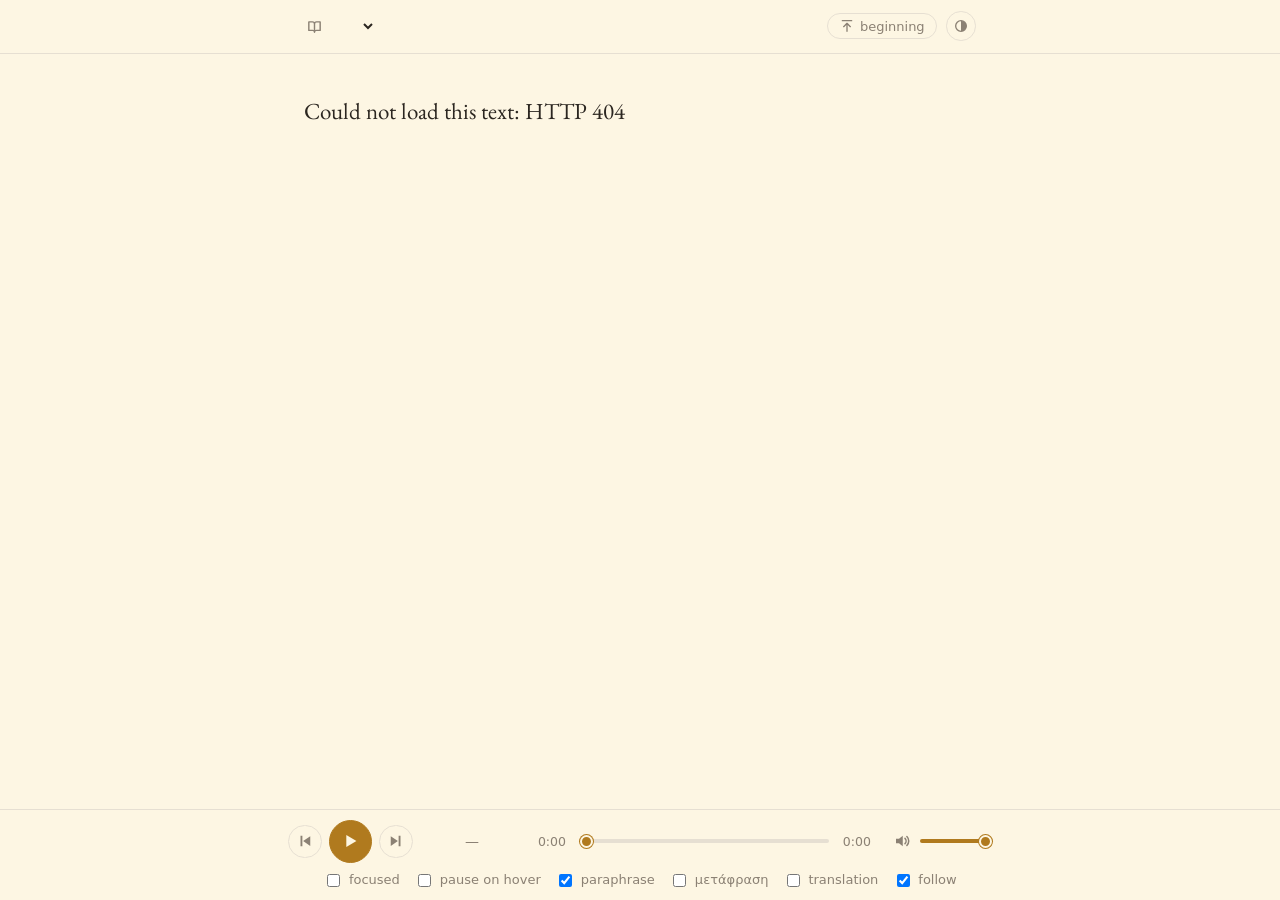
==== web/read.html @ 2236d4aa "Fit the reader to phone screens and keep the media bar visible The top bar no longer overflows narro" ====
<!doctype html>
<html lang="grc">
<head>
<meta charset="utf-8">
<meta name="viewport" content="width=device-width, initial-scale=1, maximum-scale=1, user-scalable=no, viewport-fit=cover">
<meta name="theme-color" content="#fdf6e3">
<link rel="manifest" href="manifest.webmanifest">
<link rel="icon" href="icons/icon-32.png" sizes="32x32">
<link rel="apple-touch-icon" href="icons/icon-180.png">
<meta name="apple-mobile-web-app-title" content="Reader">
<meta name="mobile-web-app-capable" content="yes">
<meta name="apple-mobile-web-app-capable" content="yes">
<meta name="apple-mobile-web-app-status-bar-style" content="default">
<title>Reader</title>
<link rel="preconnect" href="https://fonts.googleapis.com">
<link rel="preconnect" href="https://fonts.gstatic.com" crossorigin>
<link href="https://fonts.googleapis.com/css2?family=EB+Garamond:ital,wght@0,400;0,700;1,400&family=Gentium+Book+Plus:ital,wght@0,400;0,700;1,400&display=swap" rel="stylesheet">
<link rel="stylesheet" href="style.css">
<script>
  // The chosen theme, applied before the page draws (no flash of the other one).
  try { const t = localStorage.getItem("theme"); if (t === "light" || t === "dark") document.documentElement.dataset.theme = t; } catch {}
</script>
</head>
<body>
<header id="topbar">
  <div class="topbar-inner">
    <a id="home" href="./" title="Library" aria-label="Library">
      <svg viewBox="0 0 24 24" width="17" height="17" aria-hidden="true"><path fill="none" stroke="currentColor" stroke-width="2" stroke-linecap="round" stroke-linejoin="round" d="M4 5.5h5a3 3 0 0 1 3 3V20a2.5 2.5 0 0 0-2.5-2.5H4zM20 5.5h-5a3 3 0 0 0-3 3V20a2.5 2.5 0 0 1 2.5-2.5H20z"/></svg>
    </a>
    <span class="eyebrow" id="eyebrow"></span>
    <select id="book-select" aria-label="Book"></select>
    <button id="to-start" title="Back to the beginning of the book">
      <svg viewBox="0 0 24 24" width="16" height="16" aria-hidden="true"><path fill="none" stroke="currentColor" stroke-width="2" stroke-linecap="round" stroke-linejoin="round" d="M5 4h14M12 20V9M7 13l5-5 5 5"/></svg>
      <span class="to-start-text">beginning</span>
    </button>
    <button id="theme" aria-label="Theme">
      <svg class="th-auto" viewBox="0 0 24 24" width="16" height="16" aria-hidden="true"><circle cx="12" cy="12" r="8" fill="none" stroke="currentColor" stroke-width="2"/><path fill="currentColor" d="M12 4a8 8 0 0 1 0 16z"/></svg>
      <svg class="th-light" viewBox="0 0 24 24" width="16" height="16" aria-hidden="true"><circle cx="12" cy="12" r="4" fill="none" stroke="currentColor" stroke-width="2"/><path fill="none" stroke="currentColor" stroke-width="2" stroke-linecap="round" d="M12 2.5v2.5M12 19v2.5M2.5 12H5M19 12h2.5M5.3 5.3l1.8 1.8M16.9 16.9l1.8 1.8M5.3 18.7l1.8-1.8M16.9 7.1l1.8-1.8"/></svg>
      <svg class="th-dark" viewBox="0 0 24 24" width="16" height="16" aria-hidden="true"><path fill="none" stroke="currentColor" stroke-width="2" stroke-linejoin="round" d="M20 14.5A8 8 0 0 1 9.5 4a8 8 0 1 0 10.5 10.5z"/></svg>
    </button>
  </div>
</header>
<main>
  <div class="credits" id="credits"></div>
  <ol id="verses" aria-live="off"></ol>
</main>

<div id="focus-controls" aria-label="Verse controls">
  <button id="fc-prev" title="Previous verse (↑)" aria-label="Previous verse">
    <svg viewBox="0 0 24 24" width="18" height="18" aria-hidden="true"><path fill="none" stroke="currentColor" stroke-width="2.2" stroke-linecap="round" stroke-linejoin="round" d="M6 15l6-6 6 6"/></svg>
  </button>
  <button id="fc-play" title="Play / pause (Space)" aria-label="Play">
    <svg class="icon-play" viewBox="0 0 24 24" width="18" height="18" aria-hidden="true"><path fill="currentColor" d="M8 5.5v13l11-6.5z"/></svg>
    <svg class="icon-pause" viewBox="0 0 24 24" width="18" height="18" aria-hidden="true"><path fill="currentColor" d="M7 5h3.5v14H7zM13.5 5H17v14h-3.5z"/></svg>
  </button>
  <button id="fc-next" title="Next verse (↓)" aria-label="Next verse">
    <svg viewBox="0 0 24 24" width="18" height="18" aria-hidden="true"><path fill="none" stroke="currentColor" stroke-width="2.2" stroke-linecap="round" stroke-linejoin="round" d="M6 9l6 6 6-6"/></svg>
  </button>
</div>

<footer id="player">
  <audio id="audio" preload="metadata"></audio>
  <div class="transport">
    <button id="prev" class="tbtn" title="Previous verse (← ↑)" aria-label="Previous verse">
      <svg viewBox="0 0 24 24" width="18" height="18" aria-hidden="true"><path fill="currentColor" d="M6 5h2.5v14H6zM19 5.5v13L9.5 12z"/></svg>
    </button>
    <button id="play" class="tbtn play" title="Play / pause (Space)" aria-label="Play">
      <svg class="icon-play" viewBox="0 0 24 24" width="22" height="22" aria-hidden="true"><path fill="currentColor" d="M8 5.5v13l11-6.5z"/></svg>
      <svg class="icon-pause" viewBox="0 0 24 24" width="22" height="22" aria-hidden="true"><path fill="currentColor" d="M7 5h3.5v14H7zM13.5 5H17v14h-3.5z"/></svg>
    </button>
    <button id="next" class="tbtn" title="Next verse (→ ↓)" aria-label="Next verse">
      <svg viewBox="0 0 24 24" width="18" height="18" aria-hidden="true"><path fill="currentColor" d="M15.5 5H18v14h-2.5zM5 5.5v13l9.5-6.5z"/></svg>
    </button>
    <input id="position" type="text" inputmode="decimal" autocomplete="off" spellcheck="false"
           value="—" title="Type a line number and press Enter" aria-label="Line: type a number and press Enter to jump">
    <div class="timeline">
      <span id="time-now" class="time">0:00</span>
      <input id="seek" type="range" min="0" max="0" step="0.1" value="0" aria-label="Seek">
      <span id="time-total" class="time">0:00</span>
    </div>
    <span class="volume">
      <button id="mute" class="tbtn bare" title="Mute / unmute" aria-label="Mute">
        <svg viewBox="0 0 24 24" width="18" height="18" aria-hidden="true">
          <path fill="currentColor" d="M4 9v6h4l5 4V5L8 9H4z"/>
          <path class="vol-waves" fill="none" stroke="currentColor" stroke-width="2" stroke-linecap="round" d="M16 8.5a5 5 0 0 1 0 7M18.5 6a8.5 8.5 0 0 1 0 12"/>
          <path class="vol-x" fill="none" stroke="currentColor" stroke-width="2" stroke-linecap="round" d="M16 9l5 6M21 9l-5 6"/>
        </svg>
      </button>
      <input id="volume" type="range" min="0" max="1" step="0.05" value="1" aria-label="Volume">
    </span>
  </div>
  <div class="controls">
    <label class="toggle" title="Show only the current verse, with the one before and after (F)"><input type="checkbox" id="focused"> focused</label>
    <label class="toggle" title="Pause at the end of the verse the pointer is on; resume when it moves off"><input type="checkbox" id="hold-on-hover"> pause on hover</label>
    <label class="toggle"><input type="checkbox" id="show-paraphrase" checked> paraphrase</label>
    <label class="toggle"><input type="checkbox" id="show-modern"> μετάφραση</label>
    <label class="toggle"><input type="checkbox" id="show-translation"> translation</label>
    <label class="toggle" title="Ancient scholia on the current verse (S)"><input type="checkbox" id="show-scholia"> σχόλια</label>
    <label class="toggle"><input type="checkbox" id="follow" checked> follow</label>
  </div>
</footer>

<div id="gloss" role="tooltip" hidden></div>

<aside id="scholia" hidden aria-label="Scholia">
  <header class="sch-head">
    <span class="sch-title">σχόλια</span>
    <span id="scholia-line"></span>
    <button id="scholia-close" aria-label="Hide scholia" title="Hide scholia (S)">×</button>
  </header>
  <div id="scholia-body"></div>
  <p class="sch-credit">Scholia: Dindorf &amp; Maass, <i>Scholia Graeca in Homeri Iliadem</i> (1875–88), via First1KGreek, CC BY-SA 4.0 · Leaf, Seymour, Benner: via Perseus, CC BY-SA 3.0</p>
</aside>

<aside id="card" hidden aria-live="polite">
  <button id="card-close" aria-label="Close">×</button>
  <div id="card-body"></div>
</aside>
<script src="app.js"></script>
</body>
</html>
---- web/style.css ----
:root {
  --bg: #fdf6e3;
  --text: #2b2620;
  --muted: #8b8174;
  --rule: #e6dfd2;
  --current-bg: #f3e6c4;
  --current-bar: #b07a1e;
  --pause-bg: #f7efdb;
  --player-bg: rgba(253, 246, 227, 0.94);
  --greek: "EB Garamond", "Gentium Book Plus", "Noto Serif", "Times New Roman", serif;
  color-scheme: light;  /* native controls (the book list, scrollbars) follow the theme */
}
@media (prefers-color-scheme: dark) {
  :root:not([data-theme="light"]) {
    --bg: #1d1a16;
    --text: #e9e2d6;
    --muted: #8f8577;
    --rule: #34302a;
    --current-bg: #3d3220;
    --current-bar: #d9a441;
    --pause-bg: #2c271e;
    --player-bg: rgba(29, 26, 22, 0.94);
    color-scheme: dark;
  }
}
:root[data-theme="dark"] {
  color-scheme: dark;
  --bg: #1d1a16;
  --text: #e9e2d6;
  --muted: #8f8577;
  --rule: #34302a;
  --current-bg: #3d3220;
  --current-bar: #d9a441;
  --pause-bg: #2c271e;
  --player-bg: rgba(29, 26, 22, 0.94);
}

* { box-sizing: border-box; }
html { scroll-padding-top: 4rem; scroll-padding-bottom: 120px; overflow-x: clip; }
/* Feel like an app on phones: no double-tap zoom (pinch zoom is off in the viewport tag). */
body { touch-action: manipulation; -webkit-text-size-adjust: 100%; }
body {
  margin: 0;
  background: var(--bg);
  color: var(--text);
  font-family: var(--greek);
  font-size: 23px;  /* EB Garamond runs small */
  line-height: 1.55;
}
main {
  max-width: 44rem;
  margin: 0 auto;
  padding: 1.5rem 16px 9rem;
}

/* Title bar, always at the top of the viewport. */
#topbar {
  position: sticky;
  top: 0;
  padding-top: env(safe-area-inset-top);  /* below the notch in the installed app */
  z-index: 4;
  background: var(--player-bg);
  backdrop-filter: blur(6px);
  border-bottom: 1px solid var(--rule);
}
.topbar-inner {
  max-width: 44rem;
  margin: 0 auto;
  padding: 0.45rem 16px;
  display: flex;
  align-items: center;
  gap: 0.6rem;
}
.eyebrow { color: var(--muted); letter-spacing: 0.06em; font-size: 0.85em; white-space: nowrap;
           min-width: 0; overflow: hidden; text-overflow: ellipsis; }
#book-select {
  min-width: 0;
  max-width: 100%;
  font: inherit;
  font-size: 1.05em;
  color: var(--text);
  background: transparent;
  border: 1px solid transparent;
  border-radius: 6px;
  padding: 0.1rem 0.3rem;
  cursor: pointer;
}
#book-select:hover, #book-select:focus { border-color: var(--rule); outline: none; }
#book-select option { background: var(--bg); color: var(--text); }
#to-start {
  margin-left: auto;
  display: inline-flex;
  align-items: center;
  gap: 0.3rem;
  font: 13px system-ui, sans-serif;
  color: var(--muted);
  background: transparent;
  border: 1px solid var(--rule);
  border-radius: 999px;
  padding: 0.25rem 0.7rem;
  cursor: pointer;
}
#to-start:hover { color: var(--text); border-color: var(--current-bar); }
/* Theme switch: automatic (follows the system) -> light -> dark. */
#theme {
  display: grid;
  place-items: center;
  width: 1.85rem;
  height: 1.85rem;
  padding: 0;
  color: var(--muted);
  background: transparent;
  border: 1px solid var(--rule);
  border-radius: 50%;
  cursor: pointer;
}
#theme:hover { color: var(--text); border-color: var(--current-bar); }
#theme svg { display: none; }
#theme[data-mode="auto"] .th-auto, #theme[data-mode="light"] .th-light, #theme[data-mode="dark"] .th-dark { display: block; }
.credits { text-align: center; margin-bottom: 1rem; }

#verses { list-style: none; margin: 0; padding: 0; }
.credit { margin: 0.4rem 0 0; color: var(--muted); font-family: system-ui, sans-serif; font-size: 12px; }
body:not(.show-translation) #translation-credit { display: none; }
body:not(.show-modern) #modern-credit { display: none; }

/* Murray's English, one passage (~5 lines) after the verses it translates. */
.trans {
  margin: -0.2rem 0 1.2rem calc(3rem + 3px + 0.75rem);
  padding: 0.35rem 0.8rem;
  border-left: 2px solid var(--rule);
  font-family: Georgia, "Iowan Old Style", "Times New Roman", serif;
  font-size: 0.78em;
  line-height: 1.55;
  color: var(--muted);
  cursor: pointer;
  transition: border-color 120ms ease, color 120ms ease;
}
.trans .lines { font-family: system-ui, sans-serif; font-size: 11px; margin-right: 0.4rem; opacity: 0.8; }
.trans.active { border-left-color: var(--current-bar); color: var(--text); }
body:not(.show-translation) .trans { display: none; }

/* Polylas's modern Greek, one line per verse. */
.verse .mt {
  grid-column: 2;
  margin-top: 0.15rem;
  font-size: 0.8em;
  line-height: 1.45;
  color: color-mix(in srgb, var(--current-bar) 55%, var(--muted));
}
.verse.current .mt { color: color-mix(in srgb, var(--current-bar) 75%, var(--text)); }
body:not(.show-modern) .verse .mt { display: none; }

/* Murray's English for a single line (where split), under the verse. */
.verse .en {
  grid-column: 2;
  margin-top: 0.15rem;
  font-family: Georgia, "Iowan Old Style", "Times New Roman", serif;
  font-size: 0.74em;
  line-height: 1.45;
  color: var(--muted);
}
.verse.current .en { color: color-mix(in srgb, var(--text) 70%, var(--muted)); }
body:not(.show-translation) .verse .en { display: none; }
.verse {
  display: grid;
  grid-template-columns: 3rem 1fr;
  column-gap: 0.75rem;
  margin-bottom: 0.7rem;
  padding: 0.25rem 0.6rem 0.3rem 0;
  border-left: 3px solid transparent;
  border-radius: 0 4px 4px 0;
  cursor: pointer;
  transition: background-color 120ms ease;
}
.verse:hover { background: color-mix(in srgb, var(--current-bg) 35%, transparent); }
.verse { position: relative; }
.verse .seek-icon {
  position: absolute;
  left: 0.2rem;
  top: 50%;
  transform: translateY(-50%);
  display: flex;
  color: var(--muted);
  opacity: 0;
  pointer-events: none;
  transition: opacity 120ms ease;
}
.verse:not(.untimed):hover .seek-icon { opacity: 0.85; }
@media (hover: none) { .verse .seek-icon { display: none; } }
.verse .num {
  text-align: right;
  color: var(--muted);
  font-size: 0.7em;
  padding-top: 0.35em;
  font-variant-numeric: tabular-nums;
  user-select: none;
}
.verse .num.hidden { visibility: hidden; }
.verse.title { font-style: italic; color: var(--muted); margin-bottom: 1.4rem; }
.verse .para {
  grid-column: 2;
  margin-top: 0.15rem;
  color: var(--muted);
  font-size: 0.8em;
  line-height: 1.45;
}
.verse.current .para { color: color-mix(in srgb, var(--text) 70%, var(--muted)); }
body.hide-paraphrase .verse .para { display: none; }
body.hide-paraphrase .verse { margin-bottom: 0.35rem; }
.w { border-radius: 3px; transition: background-color 80ms ease; }
.w.linked {
  background: color-mix(in srgb, var(--current-bar) 22%, transparent);
  box-shadow: 0 0 0 2px color-mix(in srgb, var(--current-bar) 22%, transparent);
}
/* Only where there is real hover: on touch a tap would leave the tint stuck. */
@media (hover: hover) {
  .w[data-gloss]:hover {
    background: color-mix(in srgb, var(--current-bar) 22%, transparent);
    box-shadow: 0 0 0 2px color-mix(in srgb, var(--current-bar) 22%, transparent);
  }
}

.w { cursor: pointer; }
.w.selected { background: color-mix(in srgb, var(--current-bar) 30%, transparent); border-radius: 3px;
              box-shadow: 0 0 0 2px color-mix(in srgb, var(--current-bar) 30%, transparent); }

#card {
  position: fixed;
  z-index: 5;
  background: var(--bg);
  border: 1px solid var(--rule);
  border-radius: 10px;
  box-shadow: 0 8px 28px rgba(0, 0, 0, 0.14);
  padding: 1rem 1.1rem 1.1rem;
  overflow-y: auto;
  font-size: 18.5px;
  line-height: 1.45;
}
#card-close {
  position: absolute; top: 0.4rem; right: 0.5rem;
  border: 0; background: transparent; color: var(--muted);
  font-size: 22px; line-height: 1; cursor: pointer; padding: 0.2rem 0.4rem;
}
#card-close:hover { color: var(--text); }
#card h2 { margin: 0 1.5rem 0.2rem 0; font-weight: 400; font-size: 1.6em; }
#card .gloss-line { color: var(--muted); margin: 0 0 0.8rem; }
#card .token + .token { border-top: 1px solid var(--rule); margin-top: 0.8rem; padding-top: 0.8rem; }
#card .form { color: var(--muted); font-size: 0.85em; margin-bottom: 0.2rem; }
#card .lemma { font-size: 1.25em; }
#card .lemma a {
  font-family: system-ui, sans-serif; font-size: 12px; margin-left: 0.5rem;
  color: var(--current-bar); text-decoration: none; vertical-align: middle;
}
#card .lemma a:hover { text-decoration: underline; }
#card .definition { margin-top: 0.15rem; font-family: system-ui, sans-serif; font-size: 14.5px; }
#card .morph { display: flex; flex-wrap: wrap; gap: 0.3rem; margin: 0.45rem 0; }
#card .morph span {
  font-family: system-ui, sans-serif; font-size: 12.5px;
  padding: 0.12rem 0.5rem; border-radius: 999px;
  background: color-mix(in srgb, var(--current-bg) 70%, transparent);
}
#card .role { font-size: 0.92em; }
#card .role code { font-size: 11px; color: var(--muted); margin-left: 0.3rem; }
#card .note { font-size: 0.85em; color: var(--muted); font-style: italic; margin-top: 0.4rem; }
#card .label { font-family: system-ui, sans-serif; font-size: 11px; letter-spacing: 0.06em;
               text-transform: uppercase; color: var(--muted); margin-right: 0.35rem; }

/* Wide screens: card in the right-hand margin beside the text column (which stays put),
   centred vertically in the space above the player. */
@media (min-width: 76rem) {
  #card {
    top: calc(50vh - 3.75rem);
    transform: translateY(-50%);
    right: 1.25rem;
    width: clamp(14rem, calc((100vw - 44rem) / 2 - 2.5rem), 22rem);
    max-height: calc(100vh - 11rem);
  }
}
/* Narrower screens: card floating above the selected word's line (placed by placeCard). */
@media (max-width: 75.99rem) {
  #card { width: min(22rem, calc(100vw - 16px)); }
}

/* Scholia: the ancient notes on the current verse. */
#scholia {
  position: fixed;
  z-index: 3;
  display: flex;
  flex-direction: column;
  background: var(--bg);
  border: 1px solid var(--rule);
  border-radius: 10px;
  box-shadow: 0 8px 28px rgba(0, 0, 0, 0.1);
  font-size: 18px;
  line-height: 1.5;
}
#scholia[hidden] { display: none; }
.sch-head {
  display: flex;
  align-items: baseline;
  gap: 0.5rem;
  padding: 0.55rem 0.6rem 0.45rem 1rem;
  border-bottom: 1px solid var(--rule);
}
.sch-title { font-size: 1.1em; }
#scholia-line { font-family: system-ui, sans-serif; font-size: 12.5px; color: var(--current-bar);
                font-variant-numeric: tabular-nums; }
#scholia-close {
  margin-left: auto;
  border: 0; background: transparent; color: var(--muted);
  font-size: 22px; line-height: 1; cursor: pointer; padding: 0 0.3rem;
}
#scholia-close:hover { color: var(--text); }
#scholia-body { flex: 1; min-height: 0; overflow-y: auto; padding: 0.3rem 1.35rem 0.6rem 1rem; }
/* Scrolling panels: a thin scrollbar in the theme's colours, with its own gutter (classic
   scrollbars) and room in the padding for overlay ones, so it never covers the counts. */
#scholia-body, #card {
  scrollbar-width: thin;
  scrollbar-color: color-mix(in srgb, var(--muted) 55%, transparent) transparent;
  scrollbar-gutter: stable;
}
#scholia .note { color: var(--muted); font-style: italic; }
.sch-src { margin-top: 0.4rem; }
.sch-src summary {
  display: flex;
  align-items: center;
  gap: 0.45rem;
  padding: 0.25rem 0;
  font-family: system-ui, sans-serif;
  font-size: 13px;
  color: var(--muted);
  cursor: pointer;
  list-style: none;
  user-select: none;
}
.sch-src summary::-webkit-details-marker { display: none; }
.sch-src summary::before { content: "▸"; font-size: 11px; transition: transform 120ms ease; }
.sch-src[open] summary::before { transform: rotate(90deg); }
.sch-src summary:hover { color: var(--text); }
.siglum {
  font-family: var(--greek);
  font-size: 16.5px;
  font-weight: 700;
  color: var(--current-bar);
  min-width: 1.1em;
}
.sch-src .count {
  margin-left: auto;
  font-size: 11.5px;
  padding: 0 0.45rem;
  border-radius: 999px;
  background: color-mix(in srgb, var(--current-bg) 70%, transparent);
}
.sch { margin: 0.2rem 0 0.65rem; }
.sch .lemma { font-weight: 700; }
.sch .range {
  float: right;
  margin-left: 0.4rem;
  font-family: system-ui, sans-serif;
  font-size: 11px;
  color: var(--muted);
}
.sch-credit {
  margin: 0;
  padding: 0.4rem 1rem 0.55rem;
  border-top: 1px solid var(--rule);
  font-family: system-ui, sans-serif;
  font-size: 11px;
  color: var(--muted);
}

/* Wide screens: in the left-hand margin, like the scholia around the text of a manuscript. */
@media (min-width: 90rem) {
  #scholia {
    top: 4.25rem;
    bottom: 8rem;
    left: 1.25rem;
    width: clamp(16rem, calc((100vw - 44rem) / 2 - 5rem), 26rem);
  }
}
/* Narrower (no room for a column): no toggle; a button on each verse with scholia opens
   them in a popup. */
.sch-btn { display: none; }
@media (max-width: 89.99rem) {
  .toggle:has(#show-scholia) { display: none; }
  .verse:has(.sch-btn) { padding-right: 2.1rem; }
  .sch-btn {
    position: absolute;
    right: 0.15rem;
    top: 0.3rem;
    display: grid;
    place-items: center;
    width: 1.9rem;
    height: 1.9rem;
    padding: 0;
    border: 0;
    border-radius: 50%;
    background: transparent;
    color: var(--muted);
    opacity: 0.55;
    cursor: pointer;
  }
  .verse.current .sch-btn, .sch-btn:hover { opacity: 1; color: var(--current-bar); }
  /* The page behind the popup doesn't scroll, so only the popup has a scrollbar. */
  html:has(body.scholia-popup) { overflow: hidden; }
  body.scholia-popup::after {
    content: "";
    position: fixed;
    inset: 0;
    z-index: 5;
    background: rgba(0, 0, 0, 0.4);
  }
  body.scholia-popup #scholia {
    z-index: 6;
    top: 50%;
    left: 50%;
    width: min(40rem, calc(100vw - 16px));
    max-height: calc(100vh - 2.5rem);
    max-height: calc(100dvh - 2.5rem);
    transform: translate(-50%, -50%);
    box-shadow: 0 12px 36px rgba(0, 0, 0, 0.3);
  }
}

#gloss {
  position: absolute;
  z-index: 10;
  max-width: min(22rem, calc(100vw - 16px));
  padding: 0.3rem 0.6rem;
  border-radius: 6px;
  background: var(--text);
  color: var(--bg);
  font-size: 0.85em;
  line-height: 1.35;
  pointer-events: none;
  box-shadow: 0 4px 14px rgba(0, 0, 0, 0.18);
}
#gloss.none { opacity: 0.75; font-style: italic; }
.verse.current { background: var(--current-bg); border-left-color: var(--current-bar); }
.verse.current .num { color: var(--current-bar); visibility: visible; }
.verse.current.pausing { background: var(--pause-bg); }
.verse.current.held { background: var(--current-bg); box-shadow: inset 0 -2px 0 var(--current-bar); }
.verse.untimed { cursor: default; }

#player {
  position: fixed;
  left: 0; right: 0; bottom: 0;
  background: var(--player-bg);
  backdrop-filter: blur(6px);
  border-top: 1px solid var(--rule);
  padding: 0.6rem 16px calc(0.6rem + env(safe-area-inset-bottom));
  /* Above the focused-mode animations, and on its own layer: iOS otherwise drops a
     blurred fixed bar while the lines beneath it animate. */
  z-index: 4;
  transform: translateZ(0);
}
#player audio { display: none; }

/* Media bar: verse steps, play/pause, line box, timeline and volume. */
.transport {
  max-width: 44rem;
  margin: 0 auto;
  display: flex;
  align-items: center;
  gap: 0.45rem;
  font-family: system-ui, sans-serif;
  font-size: 14px;
  color: var(--muted);
}
.tbtn {
  flex: none;
  width: 2.1rem;
  height: 2.1rem;
  display: grid;
  place-items: center;
  padding: 0;
  border: 1px solid var(--rule);
  border-radius: 50%;
  background: var(--bg);
  color: var(--muted);
  cursor: pointer;
}
.tbtn:hover { color: var(--text); border-color: var(--current-bar); }
.tbtn.play { width: 2.7rem; height: 2.7rem; color: var(--bg); background: var(--current-bar); border-color: var(--current-bar); }
.tbtn.play:hover { color: var(--bg); filter: brightness(1.08); }
.tbtn.bare { border-color: transparent; background: transparent; }
.play .icon-pause, body.playing .play .icon-play { display: none; }
body.playing .play .icon-pause { display: block; }

.timeline { flex: 1; min-width: 9rem; display: flex; align-items: center; gap: 0.45rem; }
.time { font-variant-numeric: tabular-nums; font-size: 12.5px; min-width: 2.6rem; text-align: center; }

/* Range inputs (seek and volume): thin track filled up to the thumb (--pct). */
#seek, #volume {
  --pct: 0%;
  -webkit-appearance: none;
  appearance: none;
  height: 4px;
  border-radius: 2px;
  background: linear-gradient(to right, var(--current-bar) var(--pct), var(--rule) var(--pct));
  cursor: pointer;
  margin: 0;
}
#seek { flex: 1; min-width: 0; }
#volume { width: 4.5rem; }
#seek::-webkit-slider-thumb, #volume::-webkit-slider-thumb {
  -webkit-appearance: none;
  width: 13px; height: 13px; border-radius: 50%;
  background: var(--current-bar); border: 2px solid var(--bg);
  box-shadow: 0 0 0 1px var(--current-bar);
}
#seek::-moz-range-thumb, #volume::-moz-range-thumb {
  width: 11px; height: 11px; border-radius: 50%;
  background: var(--current-bar); border: 2px solid var(--bg);
  box-shadow: 0 0 0 1px var(--current-bar);
}
#seek:focus-visible, #volume:focus-visible { outline: 2px solid var(--current-bar); outline-offset: 4px; }

.volume { flex: none; display: inline-flex; align-items: center; gap: 0.1rem; }
#mute .vol-x, body.muted #mute .vol-waves { display: none; }
body.muted #mute .vol-x { display: inline; }

.controls {
  max-width: 56rem;
  margin: 0.45rem auto 0;
  display: flex;
  flex-wrap: wrap;
  justify-content: center;
  align-items: center;
  gap: 0.35rem 0.9rem;
  font-family: system-ui, sans-serif;
  font-size: 13px;
  color: var(--muted);
}

/* Narrow screens: the timeline gets a row of its own. */
@media (max-width: 600px) {
  .transport { flex-wrap: wrap; }
  .timeline { order: 5; flex-basis: 100%; }
  .volume { margin-left: auto; }
}

#position {
  width: 6.5rem;
  padding: 0.2rem 0.3rem;
  text-align: center;
  font: inherit;
  font-variant-numeric: tabular-nums;
  color: var(--muted);
  background: transparent;
  border: 1px solid transparent;
  border-radius: 6px;
  cursor: text;
}
#position:hover { border-color: var(--rule); }
#position:focus { outline: none; border-color: var(--current-bar); color: var(--text); background: var(--bg); }
#position.invalid { border-color: #c0392b; }
.toggle { display: flex; align-items: center; gap: 0.35rem; cursor: pointer; }

/* Focused mode: only the current verse (large, centred) and its neighbours. */
body.focused .credits { display: none; }
body.focused main {
  min-height: calc(100vh - 10.5rem);
  min-height: calc(100svh - 10.5rem);  /* phones: the visible height, toolbars shown */
  display: flex;
  flex-direction: column;
  justify-content: center;
  padding-top: 1.5rem;
  padding-bottom: 8.5rem;
}
body.focused #verses > li:not(.f-cur):not(.f-prev):not(.f-next) { display: none; }
body.focused #verses > li.trans { display: none; }
body.focused .verse { transition: opacity 200ms ease; }
/* The neighbours are context only: no hover, highlight or clicks. */
body.focused .verse.f-prev,
body.focused .verse.f-next { opacity: 0.4; pointer-events: none; }
body.focused .verse.f-cur { font-size: 1.3em; margin: 1.4rem 0; padding-top: 0.5rem; padding-bottom: 0.6rem; }
body.focused .verse.f-cur .num { visibility: visible; }

/* Focused mode: previous / play-pause / next, stacked beside the current verse. */
#focus-controls { display: none; }
body.focused .verse.f-cur > #focus-controls {
  position: absolute;
  left: -3rem;
  top: 50%;
  transform: translateY(-50%);
  display: flex;
  flex-direction: column;
  gap: 0.25rem;
  font-size: 16px;
}
#focus-controls button {
  width: 2.1rem;
  height: 2.1rem;
  display: grid;
  place-items: center;
  border: 1px solid var(--rule);
  border-radius: 50%;
  background: var(--bg);
  color: var(--muted);
  cursor: pointer;
  padding: 0;
}
#focus-controls button:hover { color: var(--text); border-color: var(--current-bar); }
#fc-play { color: var(--current-bar); }
#fc-play .icon-pause, body.playing #fc-play .icon-play { display: none; }
body.playing #fc-play .icon-pause { display: block; }
body.focused .verse.f-cur .seek-icon { display: none; }
/* Too narrow for the left margin: put the controls in the line-number column. */
@media (max-width: 52rem) {
  body.focused .verse.f-cur > #focus-controls { left: 0.2rem; }
  body.focused .verse.f-cur .num { visibility: hidden; }
}

@media (max-width: 520px) {
  body { font-size: 21px; }
  .topbar-inner { gap: 0.4rem; }
  .to-start-text { display: none; }  /* icon only */
  #to-start { padding: 0; width: 1.85rem; height: 1.85rem; justify-content: center; flex-shrink: 0; }
  #theme, #home { flex-shrink: 0; }
  /* iPhones zoom in on any text box under 16px when it's tapped. */
  input, select, textarea { font-size: 16px !important; }
  .trans { margin-left: calc(2.2rem + 3px + 0.5rem); }
  .verse { grid-template-columns: 2.2rem 1fr; column-gap: 0.5rem; }
  .verse:not(.untimed):hover .num { visibility: hidden; }  /* narrow column: the icon takes its place */
}

/* Back to the library. */
#home {
  display: grid;
  place-items: center;
  color: var(--muted);
  border-radius: 6px;
  padding: 0.15rem;
}
#home:hover { color: var(--text); }

/* Only the controls a text has data for: a library text without a recording keeps the
   position box (for jumping to a line or section). */
body.no-audio #prev, body.no-audio #play, body.no-audio #next, body.no-audio .timeline, body.no-audio .volume,
body.no-audio .toggle:has(#focused), body.no-audio .toggle:has(#hold-on-hover), body.no-audio .toggle:has(#follow),
body.no-paraphrase .toggle:has(#show-paraphrase), body.no-modern .toggle:has(#show-modern),
body.no-translation .toggle:has(#show-translation), body.no-scholia .toggle:has(#show-scholia) { display: none; }
body.no-audio.no-paraphrase.no-modern.no-translation.no-scholia .controls { display: none; }
body.no-audio .transport { justify-content: center; }
body.no-audio #position { width: 8rem; border-color: var(--rule); }
body.no-audio .verse { cursor: auto; }
body.no-audio .verse:hover { background: none; }

/* Prose: a paragraph per speech, the section (Stephanus) that opens it in the margin and
   later ones marked in the text. */
#verses.prose .verse { margin-bottom: 0.9rem; line-height: 1.6; }
#verses.prose .num { visibility: visible; padding-top: 0.45em; }
.speaker { color: var(--muted); font-size: 0.78em; letter-spacing: 0.05em; margin-right: 0.15em; }
.ref-mark {
  font: 11px system-ui, sans-serif;
  color: var(--muted);
  vertical-align: 0.35em;
  padding: 0 0.1em;
  user-select: none;
}

/* Where the position box jumped to. */
@keyframes located { from { background-color: var(--current-bg); } to { background-color: transparent; } }
.located { animation: located 1.8s ease-out; border-radius: 4px; }

/* The library (index.html). */
.library main { padding-bottom: 4rem; }
.library h1 { font-weight: 400; font-size: 1.6em; margin: 0.6rem 0 0.2rem; text-align: center; }
.library .sub { text-align: center; color: var(--muted); font: 13px system-ui, sans-serif; margin: 0 0 1.5rem; }
.category { margin: 2rem 0 0; }
.category > h2 {
  font: 600 12px system-ui, sans-serif;
  letter-spacing: 0.12em;
  text-transform: uppercase;
  color: var(--muted);
  border-bottom: 1px solid var(--rule);
  padding-bottom: 0.35rem;
  margin: 0 0 0.6rem;
}
.category .empty { color: var(--muted); font: italic 14px system-ui, sans-serif; margin: 0.4rem 0; }
.work { padding: 0.55rem 0; border-bottom: 1px solid color-mix(in srgb, var(--rule) 60%, transparent); }
.work:last-child { border-bottom: none; }
.work-head { display: flex; align-items: baseline; gap: 0.6rem; flex-wrap: wrap; }
.work-title { color: var(--text); text-decoration: none; font-size: 1.15em; }
a.work-title:hover { color: var(--current-bar); }
.work-author { color: var(--muted); font-size: 0.8em; }
.books { display: flex; flex-wrap: wrap; gap: 0.3rem; margin-top: 0.35rem; }
.books a {
  min-width: 1.9rem;
  padding: 0.05rem 0.35rem;
  text-align: center;
  color: var(--muted);
  text-decoration: none;
  font-size: 0.8em;
  border: 1px solid var(--rule);
  border-radius: 6px;
}
.books a:hover { color: var(--text); border-color: var(--current-bar); }
.library .notice { color: var(--muted); font: 14px system-ui, sans-serif; text-align: center; margin-top: 2rem; }
.library .notice code { font-size: 13px; }
/* Verse without a paraphrase under each line: set closer. */
body.no-paraphrase #verses:not(.prose) .verse { margin-bottom: 0.15rem; padding-top: 0.1rem; padding-bottom: 0.1rem; }
/* Without a recording, the line or paragraph the σχόλια panel is showing. */
body.show-scholia .verse.noted, body.scholia-popup .verse.noted { border-left-color: color-mix(in srgb, var(--current-bar) 60%, transparent); background: color-mix(in srgb, var(--current-bg) 40%, transparent); }
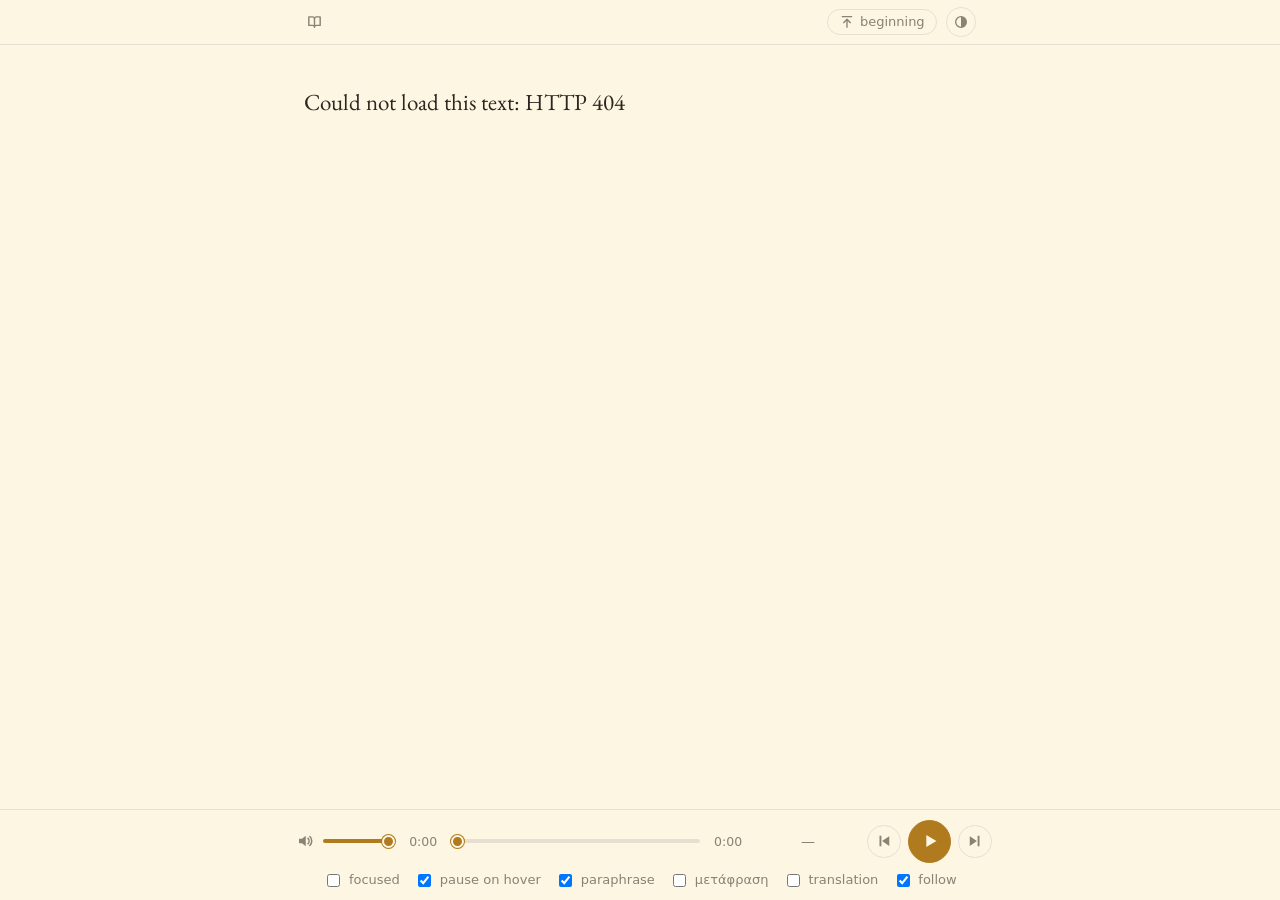
==== commit 747f1cdf: "Ease reading on phones: verse scrolling, thumb-side controls, roomier popups - Pause on hover is on " ====
--- a/web/read.html
+++ b/web/read.html
@@ -28,7 +28,13 @@
       <svg viewBox="0 0 24 24" width="17" height="17" aria-hidden="true"><path fill="none" stroke="currentColor" stroke-width="2" stroke-linecap="round" stroke-linejoin="round" d="M4 5.5h5a3 3 0 0 1 3 3V20a2.5 2.5 0 0 0-2.5-2.5H4zM20 5.5h-5a3 3 0 0 0-3 3V20a2.5 2.5 0 0 1 2.5-2.5H20z"/></svg>
     </a>
     <span class="eyebrow" id="eyebrow"></span>
-    <select id="book-select" aria-label="Book"></select>
+    <div id="book-picker" hidden>
+      <button id="book-select" aria-haspopup="listbox" aria-expanded="false" aria-controls="book-menu">
+        <span id="book-label"></span>
+        <svg viewBox="0 0 24 24" width="14" height="14" aria-hidden="true"><path fill="none" stroke="currentColor" stroke-width="2.2" stroke-linecap="round" stroke-linejoin="round" d="M6 9l6 6 6-6"/></svg>
+      </button>
+      <ul id="book-menu" role="listbox" aria-label="Book" hidden></ul>
+    </div>
     <button id="to-start" title="Back to the beginning of the book">
       <svg viewBox="0 0 24 24" width="16" height="16" aria-hidden="true"><path fill="none" stroke="currentColor" stroke-width="2" stroke-linecap="round" stroke-linejoin="round" d="M5 4h14M12 20V9M7 13l5-5 5 5"/></svg>
       <span class="to-start-text">beginning</span>
@@ -61,6 +67,23 @@
 <footer id="player">
   <audio id="audio" preload="metadata"></audio>
   <div class="transport">
+    <span class="volume">
+      <button id="mute" class="tbtn bare" title="Mute / unmute" aria-label="Mute">
+        <svg viewBox="0 0 24 24" width="18" height="18" aria-hidden="true">
+          <path fill="currentColor" d="M4 9v6h4l5 4V5L8 9H4z"/>
+          <path class="vol-waves" fill="none" stroke="currentColor" stroke-width="2" stroke-linecap="round" d="M16 8.5a5 5 0 0 1 0 7M18.5 6a8.5 8.5 0 0 1 0 12"/>
+          <path class="vol-x" fill="none" stroke="currentColor" stroke-width="2" stroke-linecap="round" d="M16 9l5 6M21 9l-5 6"/>
+        </svg>
+      </button>
+      <input id="volume" type="range" min="0" max="1" step="0.05" value="1" aria-label="Volume">
+    </span>
+    <div class="timeline">
+      <span id="time-now" class="time">0:00</span>
+      <input id="seek" type="range" min="0" max="0" step="0.1" value="0" aria-label="Seek">
+      <span id="time-total" class="time">0:00</span>
+    </div>
+    <input id="position" type="text" inputmode="decimal" autocomplete="off" spellcheck="false"
+           value="—" title="Type a line number and press Enter" aria-label="Line: type a number and press Enter to jump">
     <button id="prev" class="tbtn" title="Previous verse (← ↑)" aria-label="Previous verse">
       <svg viewBox="0 0 24 24" width="18" height="18" aria-hidden="true"><path fill="currentColor" d="M6 5h2.5v14H6zM19 5.5v13L9.5 12z"/></svg>
     </button>
@@ -71,27 +94,10 @@
     <button id="next" class="tbtn" title="Next verse (→ ↓)" aria-label="Next verse">
       <svg viewBox="0 0 24 24" width="18" height="18" aria-hidden="true"><path fill="currentColor" d="M15.5 5H18v14h-2.5zM5 5.5v13l9.5-6.5z"/></svg>
     </button>
-    <input id="position" type="text" inputmode="decimal" autocomplete="off" spellcheck="false"
-           value="—" title="Type a line number and press Enter" aria-label="Line: type a number and press Enter to jump">
-    <div class="timeline">
-      <span id="time-now" class="time">0:00</span>
-      <input id="seek" type="range" min="0" max="0" step="0.1" value="0" aria-label="Seek">
-      <span id="time-total" class="time">0:00</span>
-    </div>
-    <span class="volume">
-      <button id="mute" class="tbtn bare" title="Mute / unmute" aria-label="Mute">
-        <svg viewBox="0 0 24 24" width="18" height="18" aria-hidden="true">
-          <path fill="currentColor" d="M4 9v6h4l5 4V5L8 9H4z"/>
-          <path class="vol-waves" fill="none" stroke="currentColor" stroke-width="2" stroke-linecap="round" d="M16 8.5a5 5 0 0 1 0 7M18.5 6a8.5 8.5 0 0 1 0 12"/>
-          <path class="vol-x" fill="none" stroke="currentColor" stroke-width="2" stroke-linecap="round" d="M16 9l5 6M21 9l-5 6"/>
-        </svg>
-      </button>
-      <input id="volume" type="range" min="0" max="1" step="0.05" value="1" aria-label="Volume">
-    </span>
   </div>
   <div class="controls">
     <label class="toggle" title="Show only the current verse, with the one before and after (F)"><input type="checkbox" id="focused"> focused</label>
-    <label class="toggle" title="Pause at the end of the verse the pointer is on; resume when it moves off"><input type="checkbox" id="hold-on-hover"> pause on hover</label>
+    <label class="toggle" title="Pause at the end of the verse the pointer is on; resume when it moves off"><input type="checkbox" id="hold-on-hover" checked> pause on hover</label>
     <label class="toggle"><input type="checkbox" id="show-paraphrase" checked> paraphrase</label>
     <label class="toggle"><input type="checkbox" id="show-modern"> μετάφραση</label>
     <label class="toggle"><input type="checkbox" id="show-translation"> translation</label>
--- a/web/style.css
+++ b/web/style.css
@@ -73,9 +73,16 @@
 }
 .eyebrow { color: var(--muted); letter-spacing: 0.06em; font-size: 0.85em; white-space: nowrap;
            min-width: 0; overflow: hidden; text-overflow: ellipsis; }
+/* Book picker: a button and a short menu under it (a native select fills a phone's
+   screen with its list). */
+#book-picker { position: relative; min-width: 0; }
+#book-picker[hidden] { display: none; }
 #book-select {
   min-width: 0;
   max-width: 100%;
+  display: inline-flex;
+  align-items: center;
+  gap: 0.25rem;
   font: inherit;
   font-size: 1.05em;
   color: var(--text);
@@ -85,8 +92,40 @@
   padding: 0.1rem 0.3rem;
   cursor: pointer;
 }
-#book-select:hover, #book-select:focus { border-color: var(--rule); outline: none; }
-#book-select option { background: var(--bg); color: var(--text); }
+#book-label { min-width: 0; overflow: hidden; text-overflow: ellipsis; white-space: nowrap; }
+#book-select svg { flex: none; color: var(--muted); }
+#book-select:hover, #book-select:focus-visible, #book-select[aria-expanded="true"] { border-color: var(--rule); outline: none; }
+#book-menu {
+  position: absolute;
+  top: calc(100% + 6px);
+  left: 0;
+  z-index: 7;
+  min-width: 11rem;
+  max-width: calc(100vw - 32px);
+  max-height: min(50vh, 24rem);
+  max-height: min(50dvh, 24rem);
+  overflow-y: auto;
+  overscroll-behavior: contain;
+  margin: 0;
+  padding: 0.3rem 0;
+  list-style: none;
+  background: var(--bg);
+  border: 1px solid var(--rule);
+  border-radius: 10px;
+  box-shadow: 0 8px 28px rgba(0, 0, 0, 0.14);
+  font-size: 16px;
+}
+#book-menu a {
+  display: block;
+  padding: 0.45rem 0.9rem;
+  color: var(--text);
+  text-decoration: none;
+  white-space: nowrap;
+  overflow: hidden;
+  text-overflow: ellipsis;
+}
+#book-menu a:hover, #book-menu a:focus-visible { background: var(--current-bg); outline: none; }
+#book-menu [aria-selected="true"] a { color: var(--current-bar); font-weight: 600; }
 #to-start {
   margin-left: auto;
   display: inline-flex;
@@ -415,9 +454,9 @@
     z-index: 6;
     top: 50%;
     left: 50%;
-    width: min(40rem, calc(100vw - 16px));
-    max-height: calc(100vh - 2.5rem);
-    max-height: calc(100dvh - 2.5rem);
+    width: min(40rem, calc(100vw - 32px));
+    max-height: min(70vh, 36rem);
+    max-height: min(70dvh, 36rem);
     transform: translate(-50%, -50%);
     box-shadow: 0 12px 36px rgba(0, 0, 0, 0.3);
   }
@@ -457,7 +496,8 @@
 }
 #player audio { display: none; }
 
-/* Media bar: verse steps, play/pause, line box, timeline and volume. */
+/* Media bar: volume, timeline, line box, verse steps and play/pause (on the right, for
+   the thumb of a phone held in the right hand). */
 .transport {
   max-width: 44rem;
   margin: 0 auto;
@@ -538,7 +578,7 @@
 @media (max-width: 600px) {
   .transport { flex-wrap: wrap; }
   .timeline { order: 5; flex-basis: 100%; }
-  .volume { margin-left: auto; }
+  #position { margin-left: auto; }
 }
 
 #position {
@@ -577,6 +617,10 @@
 body.focused .verse.f-next { opacity: 0.4; pointer-events: none; }
 body.focused .verse.f-cur { font-size: 1.3em; margin: 1.4rem 0; padding-top: 0.5rem; padding-bottom: 0.6rem; }
 body.focused .verse.f-cur .num { visibility: visible; }
+/* Phones: sit the verse lower, leaving room for a word's card above it. */
+@media (max-width: 600px) {
+  body.focused main { padding-top: max(1.5rem, 18svh); }
+}
 
 /* Focused mode: previous / play-pause / next, stacked beside the current verse. */
 #focus-controls { display: none; }
@@ -644,7 +688,7 @@
 body.no-translation .toggle:has(#show-translation), body.no-scholia .toggle:has(#show-scholia) { display: none; }
 body.no-audio.no-paraphrase.no-modern.no-translation.no-scholia .controls { display: none; }
 body.no-audio .transport { justify-content: center; }
-body.no-audio #position { width: 8rem; border-color: var(--rule); }
+body.no-audio #position { width: 8rem; margin-left: 0; border-color: var(--rule); }
 body.no-audio .verse { cursor: auto; }
 body.no-audio .verse:hover { background: none; }
 
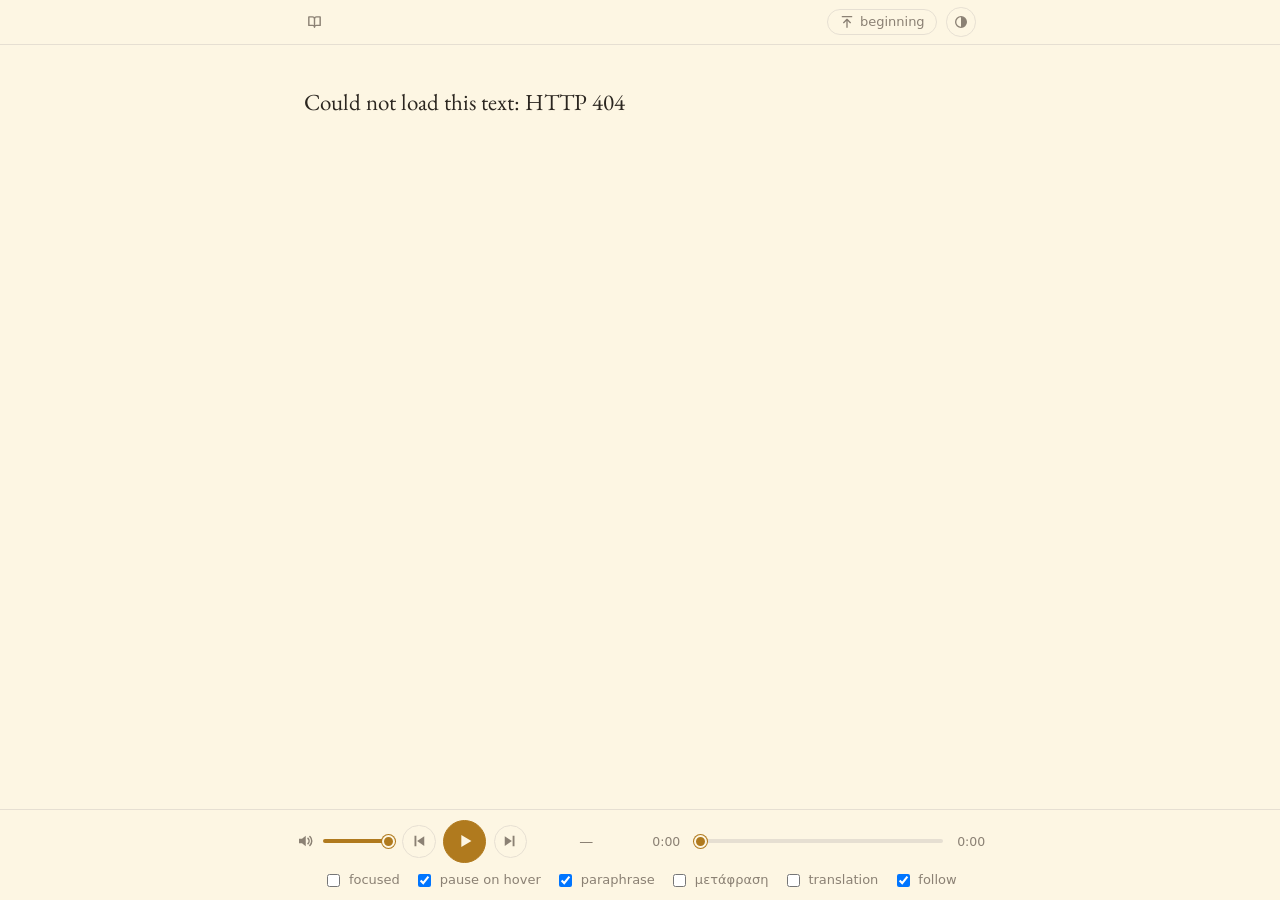
==== commit 8580585a: "Fit focused mode between the bars and regroup the media bar - Focused mode never scrolls the page: i" ====
--- a/web/read.html
+++ b/web/read.html
@@ -49,20 +49,19 @@
 <main>
   <div class="credits" id="credits"></div>
   <ol id="verses" aria-live="off"></ol>
+  <div id="focus-controls" aria-label="Verse controls">
+    <button id="fc-prev" title="Previous verse (↑)" aria-label="Previous verse">
+      <svg viewBox="0 0 24 24" width="18" height="18" aria-hidden="true"><path fill="none" stroke="currentColor" stroke-width="2.2" stroke-linecap="round" stroke-linejoin="round" d="M6 15l6-6 6 6"/></svg>
+    </button>
+    <button id="fc-play" title="Play / pause (Space)" aria-label="Play">
+      <svg class="icon-play" viewBox="0 0 24 24" width="18" height="18" aria-hidden="true"><path fill="currentColor" d="M8 5.5v13l11-6.5z"/></svg>
+      <svg class="icon-pause" viewBox="0 0 24 24" width="18" height="18" aria-hidden="true"><path fill="currentColor" d="M7 5h3.5v14H7zM13.5 5H17v14h-3.5z"/></svg>
+    </button>
+    <button id="fc-next" title="Next verse (↓)" aria-label="Next verse">
+      <svg viewBox="0 0 24 24" width="18" height="18" aria-hidden="true"><path fill="none" stroke="currentColor" stroke-width="2.2" stroke-linecap="round" stroke-linejoin="round" d="M6 9l6 6 6-6"/></svg>
+    </button>
+  </div>
 </main>
-
-<div id="focus-controls" aria-label="Verse controls">
-  <button id="fc-prev" title="Previous verse (↑)" aria-label="Previous verse">
-    <svg viewBox="0 0 24 24" width="18" height="18" aria-hidden="true"><path fill="none" stroke="currentColor" stroke-width="2.2" stroke-linecap="round" stroke-linejoin="round" d="M6 15l6-6 6 6"/></svg>
-  </button>
-  <button id="fc-play" title="Play / pause (Space)" aria-label="Play">
-    <svg class="icon-play" viewBox="0 0 24 24" width="18" height="18" aria-hidden="true"><path fill="currentColor" d="M8 5.5v13l11-6.5z"/></svg>
-    <svg class="icon-pause" viewBox="0 0 24 24" width="18" height="18" aria-hidden="true"><path fill="currentColor" d="M7 5h3.5v14H7zM13.5 5H17v14h-3.5z"/></svg>
-  </button>
-  <button id="fc-next" title="Next verse (↓)" aria-label="Next verse">
-    <svg viewBox="0 0 24 24" width="18" height="18" aria-hidden="true"><path fill="none" stroke="currentColor" stroke-width="2.2" stroke-linecap="round" stroke-linejoin="round" d="M6 9l6 6 6-6"/></svg>
-  </button>
-</div>
 
 <footer id="player">
   <audio id="audio" preload="metadata"></audio>
@@ -77,23 +76,25 @@
       </button>
       <input id="volume" type="range" min="0" max="1" step="0.05" value="1" aria-label="Volume">
     </span>
+    <span class="playback">
+      <button id="prev" class="tbtn" title="Previous verse (← ↑)" aria-label="Previous verse">
+        <svg viewBox="0 0 24 24" width="18" height="18" aria-hidden="true"><path fill="currentColor" d="M6 5h2.5v14H6zM19 5.5v13L9.5 12z"/></svg>
+      </button>
+      <button id="play" class="tbtn play" title="Play / pause (Space)" aria-label="Play">
+        <svg class="icon-play" viewBox="0 0 24 24" width="22" height="22" aria-hidden="true"><path fill="currentColor" d="M8 5.5v13l11-6.5z"/></svg>
+        <svg class="icon-pause" viewBox="0 0 24 24" width="22" height="22" aria-hidden="true"><path fill="currentColor" d="M7 5h3.5v14H7zM13.5 5H17v14h-3.5z"/></svg>
+      </button>
+      <button id="next" class="tbtn" title="Next verse (→ ↓)" aria-label="Next verse">
+        <svg viewBox="0 0 24 24" width="18" height="18" aria-hidden="true"><path fill="currentColor" d="M15.5 5H18v14h-2.5zM5 5.5v13l9.5-6.5z"/></svg>
+      </button>
+    </span>
+    <input id="position" type="text" inputmode="decimal" autocomplete="off" spellcheck="false"
+           value="—" title="Type a line number and press Enter" aria-label="Line: type a number and press Enter to jump">
     <div class="timeline">
       <span id="time-now" class="time">0:00</span>
       <input id="seek" type="range" min="0" max="0" step="0.1" value="0" aria-label="Seek">
       <span id="time-total" class="time">0:00</span>
     </div>
-    <input id="position" type="text" inputmode="decimal" autocomplete="off" spellcheck="false"
-           value="—" title="Type a line number and press Enter" aria-label="Line: type a number and press Enter to jump">
-    <button id="prev" class="tbtn" title="Previous verse (← ↑)" aria-label="Previous verse">
-      <svg viewBox="0 0 24 24" width="18" height="18" aria-hidden="true"><path fill="currentColor" d="M6 5h2.5v14H6zM19 5.5v13L9.5 12z"/></svg>
-    </button>
-    <button id="play" class="tbtn play" title="Play / pause (Space)" aria-label="Play">
-      <svg class="icon-play" viewBox="0 0 24 24" width="22" height="22" aria-hidden="true"><path fill="currentColor" d="M8 5.5v13l11-6.5z"/></svg>
-      <svg class="icon-pause" viewBox="0 0 24 24" width="22" height="22" aria-hidden="true"><path fill="currentColor" d="M7 5h3.5v14H7zM13.5 5H17v14h-3.5z"/></svg>
-    </button>
-    <button id="next" class="tbtn" title="Next verse (→ ↓)" aria-label="Next verse">
-      <svg viewBox="0 0 24 24" width="18" height="18" aria-hidden="true"><path fill="currentColor" d="M15.5 5H18v14h-2.5zM5 5.5v13l9.5-6.5z"/></svg>
-    </button>
   </div>
   <div class="controls">
     <label class="toggle" title="Show only the current verse, with the one before and after (F)"><input type="checkbox" id="focused"> focused</label>
--- a/web/style.css
+++ b/web/style.css
@@ -496,8 +496,8 @@
 }
 #player audio { display: none; }
 
-/* Media bar: volume, timeline, line box, verse steps and play/pause (on the right, for
-   the thumb of a phone held in the right hand). */
+/* Media bar: volume, previous / play-pause / next, line box and timeline. */
+.playback { flex: none; display: inline-flex; align-items: center; gap: 0.45rem; }
 .transport {
   max-width: 44rem;
   margin: 0 auto;
@@ -574,11 +574,12 @@
   color: var(--muted);
 }
 
-/* Narrow screens: the timeline gets a row of its own. */
+/* Narrow screens: volume, the play buttons (centred) and the line on one row, the timeline below. */
 @media (max-width: 600px) {
-  .transport { flex-wrap: wrap; }
-  .timeline { order: 5; flex-basis: 100%; }
-  #position { margin-left: auto; }
+  .transport { display: grid; grid-template-columns: 1fr auto 1fr; row-gap: 0.35rem; }
+  .volume { justify-self: start; }
+  #position { justify-self: end; }
+  .timeline { grid-column: 1 / -1; }
 }
 
 #position {
@@ -598,19 +599,33 @@
 #position.invalid { border-color: #c0392b; }
 .toggle { display: flex; align-items: center; gap: 0.35rem; cursor: pointer; }
 
-/* Focused mode: only the current verse (large, centred) and its neighbours. */
+/* Focused mode: only the current verse (large, centred) and its neighbours, in exactly
+   the space between the bars: the page never scrolls. The current verse is always shown
+   whole; a long neighbour is cut off at the edge rather than pushing it out of view.
+   (--topbar-h and --player-h are the bars' heights, kept up to date by app.js.) */
+html:has(body.focused) { overflow: hidden; }
 body.focused .credits { display: none; }
 body.focused main {
-  min-height: calc(100vh - 10.5rem);
-  min-height: calc(100svh - 10.5rem);  /* phones: the visible height, toolbars shown */
+  height: calc(100vh - var(--topbar-h, 3rem) - var(--player-h, 7rem));
+  height: calc(100svh - var(--topbar-h, 3rem) - var(--player-h, 7rem));  /* phones: toolbars shown */
   display: flex;
   flex-direction: column;
-  justify-content: center;
-  padding-top: 1.5rem;
-  padding-bottom: 8.5rem;
+  padding-top: 0.5rem;
+  padding-bottom: 0.5rem;
+}
+body.focused #verses {
+  flex: 1;
+  min-height: 0;
+  display: grid;
+  grid-template-rows: minmax(0, 1fr) auto minmax(0, 1fr);
+  overflow-y: clip;
+  overflow-x: visible;  /* the step buttons sit in the left margin */
 }
 body.focused #verses > li:not(.f-cur):not(.f-prev):not(.f-next) { display: none; }
 body.focused #verses > li.trans { display: none; }
+body.focused .verse.f-prev { grid-row: 1; align-self: end; }
+body.focused .verse.f-cur { grid-row: 2; }
+body.focused .verse.f-next { grid-row: 3; align-self: start; }
 body.focused .verse { transition: opacity 200ms ease; }
 /* The neighbours are context only: no hover, highlight or clicks. */
 body.focused .verse.f-prev,
@@ -619,16 +634,19 @@
 body.focused .verse.f-cur .num { visibility: visible; }
 /* Phones: sit the verse lower, leaving room for a word's card above it. */
 @media (max-width: 600px) {
-  body.focused main { padding-top: max(1.5rem, 18svh); }
-}
-
-/* Focused mode: previous / play-pause / next, stacked beside the current verse. */
+  body.focused #verses { grid-template-rows: minmax(0, 3fr) auto minmax(0, 2fr); }
+}
+
+/* Focused mode: previous / play-pause / next, stacked at the left of the reading area.
+   They stay put while the verses change beside them. */
 #focus-controls { display: none; }
-body.focused .verse.f-cur > #focus-controls {
+body.focused main { position: relative; }
+body.focused #focus-controls {
   position: absolute;
-  left: -3rem;
+  left: calc(16px - 3rem);
   top: 50%;
   transform: translateY(-50%);
+  z-index: 1;
   display: flex;
   flex-direction: column;
   gap: 0.25rem;
@@ -651,10 +669,16 @@
 #fc-play .icon-pause, body.playing #fc-play .icon-play { display: none; }
 body.playing #fc-play .icon-pause { display: block; }
 body.focused .verse.f-cur .seek-icon { display: none; }
-/* Too narrow for the left margin: put the controls in the line-number column. */
+/* Too narrow for the left margin: the controls take a gutter of their own, and the
+   verses (and their highlight) start to the right of it. */
 @media (max-width: 52rem) {
-  body.focused .verse.f-cur > #focus-controls { left: 0.2rem; }
-  body.focused .verse.f-cur .num { visibility: hidden; }
+  body.focused #focus-controls { left: 8px; }
+  body.focused #verses { padding-left: 2.1rem; }
+}
+/* Phones: no buttons (the media bar and swipes step verses), so no gutter either. */
+@media (max-width: 600px) {
+  body.focused #focus-controls { display: none; }
+  body.focused #verses { padding-left: 0; }
 }
 
 @media (max-width: 520px) {
@@ -682,12 +706,12 @@
 
 /* Only the controls a text has data for: a library text without a recording keeps the
    position box (for jumping to a line or section). */
-body.no-audio #prev, body.no-audio #play, body.no-audio #next, body.no-audio .timeline, body.no-audio .volume,
+body.no-audio .playback, body.no-audio .timeline, body.no-audio .volume,
 body.no-audio .toggle:has(#focused), body.no-audio .toggle:has(#hold-on-hover), body.no-audio .toggle:has(#follow),
 body.no-paraphrase .toggle:has(#show-paraphrase), body.no-modern .toggle:has(#show-modern),
 body.no-translation .toggle:has(#show-translation), body.no-scholia .toggle:has(#show-scholia) { display: none; }
 body.no-audio.no-paraphrase.no-modern.no-translation.no-scholia .controls { display: none; }
-body.no-audio .transport { justify-content: center; }
+body.no-audio .transport { display: flex; justify-content: center; }
 body.no-audio #position { width: 8rem; margin-left: 0; border-color: var(--rule); }
 body.no-audio .verse { cursor: auto; }
 body.no-audio .verse:hover { background: none; }
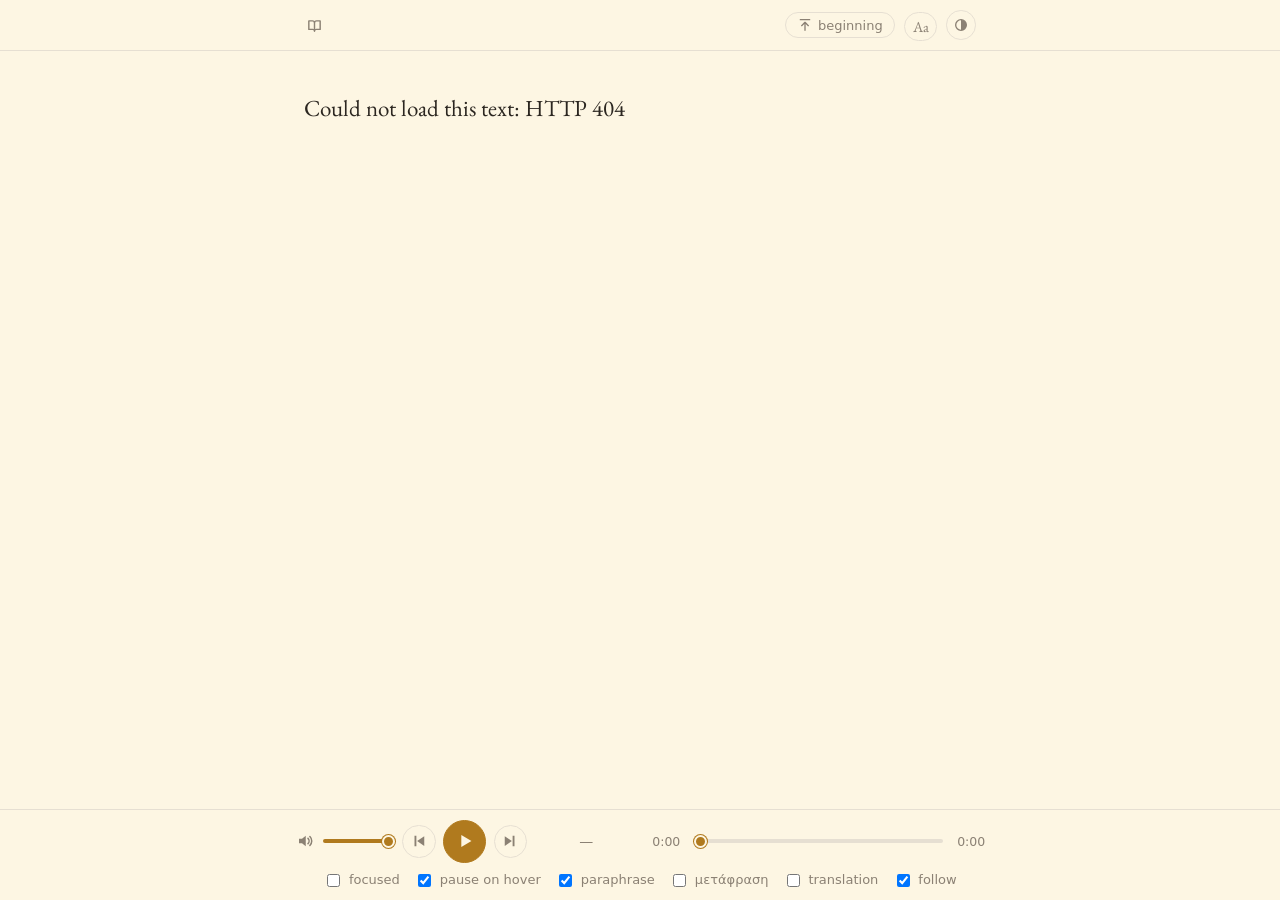
==== commit 73119e8e: "Add text and interface sizes, a theme button on the library, cleaner routes - An Aa menu on both pag" ====
--- a/web/read.html
+++ b/web/read.html
@@ -19,6 +19,13 @@
 <script>
   // The chosen theme, applied before the page draws (no flash of the other one).
   try { const t = localStorage.getItem("theme"); if (t === "light" || t === "dark") document.documentElement.dataset.theme = t; } catch {}
+  // Text and interface sizes (the reader's Aa menu), likewise.
+  try {
+    for (const [key, prop] of [["textScale", "--text-scale"], ["uiScale", "--ui-scale"]]) {
+      const v = parseFloat(localStorage.getItem(key));
+      if (v > 0) document.documentElement.style.setProperty(prop, v);
+    }
+  } catch {}
 </script>
 </head>
 <body>
@@ -39,6 +46,23 @@
       <svg viewBox="0 0 24 24" width="16" height="16" aria-hidden="true"><path fill="none" stroke="currentColor" stroke-width="2" stroke-linecap="round" stroke-linejoin="round" d="M5 4h14M12 20V9M7 13l5-5 5 5"/></svg>
       <span class="to-start-text">beginning</span>
     </button>
+    <div id="size-picker">
+      <button id="size-button" title="Text size" aria-label="Text size" aria-haspopup="dialog" aria-expanded="false" aria-controls="size-menu">Aa</button>
+      <div id="size-menu" role="dialog" aria-label="Text size" hidden>
+        <div class="size-row" data-key="textScale" data-prop="--text-scale">
+          <span class="size-name">Text</span>
+          <button class="size-step" data-step="-1" aria-label="Smaller text">−</button>
+          <output class="size-value">100%</output>
+          <button class="size-step" data-step="1" aria-label="Larger text">+</button>
+        </div>
+        <div class="size-row" data-key="uiScale" data-prop="--ui-scale">
+          <span class="size-name">Interface</span>
+          <button class="size-step" data-step="-1" aria-label="Smaller interface">−</button>
+          <output class="size-value">100%</output>
+          <button class="size-step" data-step="1" aria-label="Larger interface">+</button>
+        </div>
+      </div>
+    </div>
     <button id="theme" aria-label="Theme">
       <svg class="th-auto" viewBox="0 0 24 24" width="16" height="16" aria-hidden="true"><circle cx="12" cy="12" r="8" fill="none" stroke="currentColor" stroke-width="2"/><path fill="currentColor" d="M12 4a8 8 0 0 1 0 16z"/></svg>
       <svg class="th-light" viewBox="0 0 24 24" width="16" height="16" aria-hidden="true"><circle cx="12" cy="12" r="4" fill="none" stroke="currentColor" stroke-width="2"/><path fill="none" stroke="currentColor" stroke-width="2" stroke-linecap="round" d="M12 2.5v2.5M12 19v2.5M2.5 12H5M19 12h2.5M5.3 5.3l1.8 1.8M16.9 16.9l1.8 1.8M5.3 18.7l1.8-1.8M16.9 7.1l1.8-1.8"/></svg>
@@ -123,6 +147,7 @@
   <button id="card-close" aria-label="Close">×</button>
   <div id="card-body"></div>
 </aside>
+<script src="theme.js"></script>
 <script src="app.js"></script>
 </body>
 </html>
--- a/web/style.css
+++ b/web/style.css
@@ -39,6 +39,8 @@
 html { scroll-padding-top: 4rem; scroll-padding-bottom: 120px; overflow-x: clip; }
 /* Feel like an app on phones: no double-tap zoom (pinch zoom is off in the viewport tag). */
 body { touch-action: manipulation; -webkit-text-size-adjust: 100%; }
+/* No blue box flashing over whatever is tapped. */
+html { -webkit-tap-highlight-color: transparent; }
 body {
   margin: 0;
   background: var(--bg);
@@ -48,6 +50,7 @@
   line-height: 1.55;
 }
 main {
+  font-size: calc(var(--text-scale, 1) * 1em);  /* the reader's Text size */
   max-width: 44rem;
   margin: 0 auto;
   padding: 1.5rem 16px 9rem;
@@ -154,6 +157,56 @@
   cursor: pointer;
 }
 #theme:hover { color: var(--text); border-color: var(--current-bar); }
+/* The bars and their controls, at the reader's Interface size. */
+#topbar, #player { zoom: var(--ui-scale, 1); }
+
+/* Text size menu (Aa): text and interface, each stepped smaller or larger. */
+#size-picker { position: relative; flex: none; }
+#size-button {
+  height: 1.85rem;
+  padding: 0 0.45rem;
+  font: 15px var(--greek);
+  color: var(--muted);
+  background: transparent;
+  border: 1px solid var(--rule);
+  border-radius: 0.95rem;
+  cursor: pointer;
+}
+#size-button:hover, #size-button[aria-expanded="true"] { color: var(--text); border-color: var(--current-bar); }
+#size-menu {
+  position: absolute;
+  top: calc(100% + 6px);
+  right: 0;
+  z-index: 7;
+  display: grid;
+  gap: 0.4rem;
+  padding: 0.6rem 0.75rem;
+  background: var(--bg);
+  border: 1px solid var(--rule);
+  border-radius: 10px;
+  box-shadow: 0 8px 28px rgba(0, 0, 0, 0.14);
+  font: 14px system-ui, sans-serif;
+  color: var(--muted);
+  white-space: nowrap;
+}
+#size-menu[hidden] { display: none; }
+.size-row { display: grid; grid-template-columns: 5.2rem 2rem 3.2rem 2rem; align-items: center; }
+.size-value { text-align: center; font-variant-numeric: tabular-nums; color: var(--text); }
+.size-step {
+  width: 2rem;
+  height: 2rem;
+  display: grid;
+  place-items: center;
+  padding: 0;
+  font: 18px system-ui, sans-serif;
+  color: var(--muted);
+  background: var(--bg);
+  border: 1px solid var(--rule);
+  border-radius: 50%;
+  cursor: pointer;
+}
+.size-step:hover:not(:disabled) { color: var(--text); border-color: var(--current-bar); }
+.size-step:disabled { opacity: 0.35; cursor: default; }
 #theme svg { display: none; }
 #theme[data-mode="auto"] .th-auto, #theme[data-mode="light"] .th-light, #theme[data-mode="dark"] .th-dark { display: block; }
 .credits { text-align: center; margin-bottom: 1rem; }
@@ -273,7 +326,7 @@
   box-shadow: 0 8px 28px rgba(0, 0, 0, 0.14);
   padding: 1rem 1.1rem 1.1rem;
   overflow-y: auto;
-  font-size: 18.5px;
+  font-size: calc(18.5px * var(--text-scale, 1));
   line-height: 1.45;
 }
 #card-close {
@@ -331,7 +384,7 @@
   border: 1px solid var(--rule);
   border-radius: 10px;
   box-shadow: 0 8px 28px rgba(0, 0, 0, 0.1);
-  font-size: 18px;
+  font-size: calc(18px * var(--text-scale, 1));
   line-height: 1.5;
 }
 #scholia[hidden] { display: none; }
@@ -374,7 +427,7 @@
   user-select: none;
 }
 .sch-src summary::-webkit-details-marker { display: none; }
-.sch-src summary::before { content: "▸"; font-size: 11px; transition: transform 120ms ease; }
+.sch-src summary::before { content: "▸"; font-size: 16px; line-height: 1; transition: transform 120ms ease; }
 .sch-src[open] summary::before { transform: rotate(90deg); }
 .sch-src summary:hover { color: var(--text); }
 .siglum {
@@ -734,7 +787,18 @@
 .located { animation: located 1.8s ease-out; border-radius: 4px; }
 
 /* The library (index.html). */
-.library main { padding-bottom: 4rem; }
+/* The library is all navigation: it follows the reader's Interface size, not Text. */
+.library main { padding-bottom: 4rem; font-size: 1em; }
+.library main, .library-tools { zoom: var(--ui-scale, 1); }
+.library-tools {
+  position: absolute;
+  top: calc(0.9rem + env(safe-area-inset-top));
+  right: 16px;
+  z-index: 2;
+  display: flex;
+  align-items: center;
+  gap: 0.4rem;
+}
 .library h1 { font-weight: 400; font-size: 1.6em; margin: 0.6rem 0 0.2rem; text-align: center; }
 .library .sub { text-align: center; color: var(--muted); font: 13px system-ui, sans-serif; margin: 0 0 1.5rem; }
 .category { margin: 2rem 0 0; }
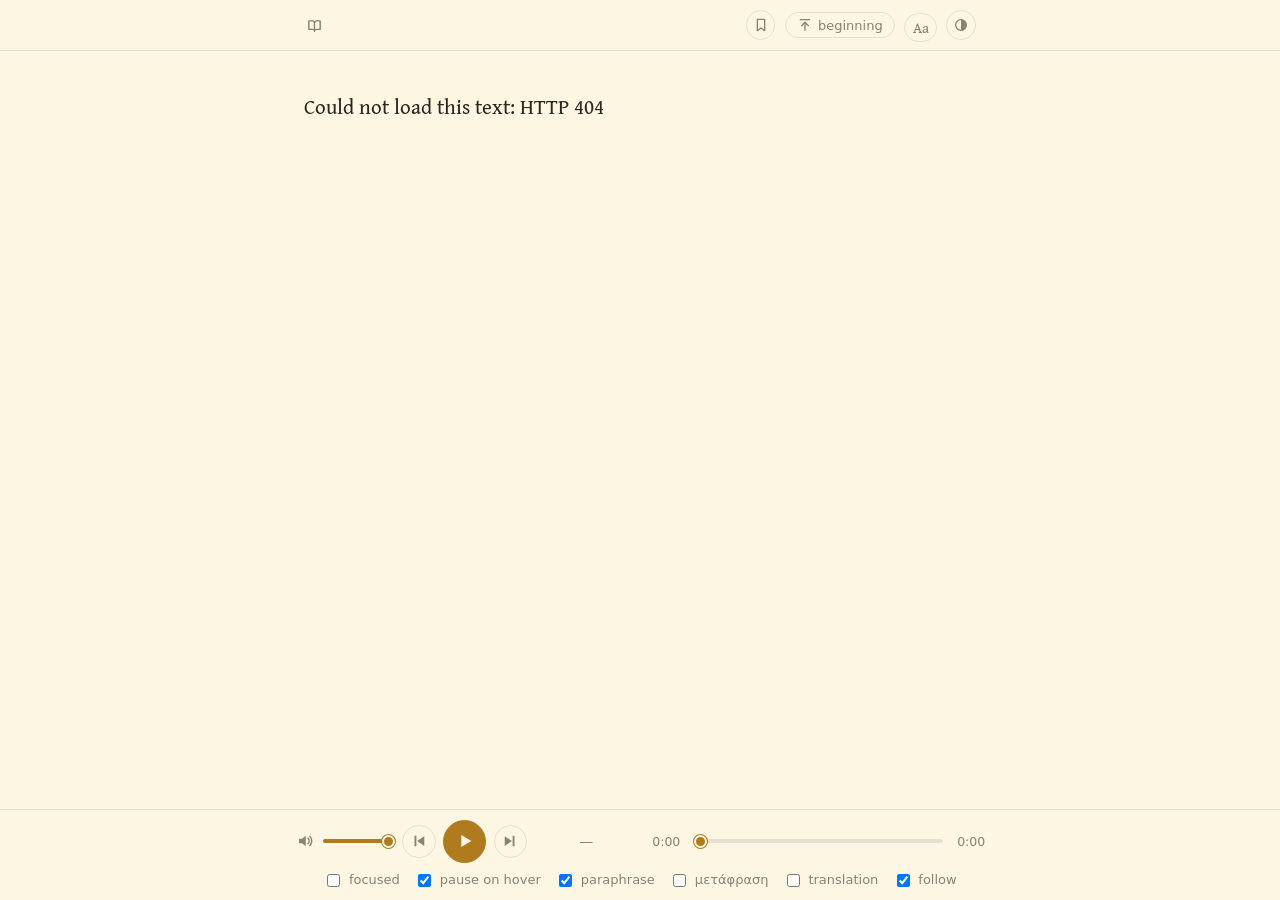
==== commit 28b1453a: "Bookmarks, verse links and ranges, library menus, smoother pages - Gentium is the default font for t" ====
--- a/web/read.html
+++ b/web/read.html
@@ -14,7 +14,7 @@
 <title>Reader</title>
 <link rel="preconnect" href="https://fonts.googleapis.com">
 <link rel="preconnect" href="https://fonts.gstatic.com" crossorigin>
-<link href="https://fonts.googleapis.com/css2?family=EB+Garamond:ital,wght@0,400;0,700;1,400&family=Gentium+Book+Plus:ital,wght@0,400;0,700;1,400&display=swap" rel="stylesheet">
+<link href="https://fonts.googleapis.com/css2?family=EB+Garamond:ital,wght@0,400;0,700;1,400&family=Gentium+Book+Plus:ital,wght@0,400;0,700;1,400&family=GFS+Didot&display=swap" rel="stylesheet">
 <link rel="stylesheet" href="style.css">
 <script>
   // The chosen theme, applied before the page draws (no flash of the other one).
@@ -26,6 +26,8 @@
       if (v > 0) document.documentElement.style.setProperty(prop, v);
     }
   } catch {}
+  // And the font for the Greek (Gentium unless another was chosen).
+  try { const f = localStorage.getItem("font"); if (f === "garamond" || f === "didot") document.documentElement.dataset.font = f; } catch {}
 </script>
 </head>
 <body>
@@ -42,13 +44,16 @@
       </button>
       <ul id="book-menu" role="listbox" aria-label="Book" hidden></ul>
     </div>
+    <button id="bookmark" title="Bookmark this verse (B)" aria-label="Bookmark this verse" aria-pressed="false">
+      <svg viewBox="0 0 24 24" width="16" height="16" aria-hidden="true"><path fill="none" stroke="currentColor" stroke-width="2" stroke-linejoin="round" d="M6.5 3.5h11v17l-5.5-4-5.5 4z"/></svg>
+    </button>
     <button id="to-start" title="Back to the beginning of the book">
       <svg viewBox="0 0 24 24" width="16" height="16" aria-hidden="true"><path fill="none" stroke="currentColor" stroke-width="2" stroke-linecap="round" stroke-linejoin="round" d="M5 4h14M12 20V9M7 13l5-5 5 5"/></svg>
       <span class="to-start-text">beginning</span>
     </button>
     <div id="size-picker">
-      <button id="size-button" title="Text size" aria-label="Text size" aria-haspopup="dialog" aria-expanded="false" aria-controls="size-menu">Aa</button>
-      <div id="size-menu" role="dialog" aria-label="Text size" hidden>
+      <button id="size-button" title="Text size and font" aria-label="Text size and font" aria-haspopup="dialog" aria-expanded="false" aria-controls="size-menu">Aa</button>
+      <div id="size-menu" role="dialog" aria-label="Text size and font" hidden>
         <div class="size-row" data-key="textScale" data-prop="--text-scale">
           <span class="size-name">Text</span>
           <button class="size-step" data-step="-1" aria-label="Smaller text">−</button>
@@ -60,6 +65,14 @@
           <button class="size-step" data-step="-1" aria-label="Smaller interface">−</button>
           <output class="size-value">100%</output>
           <button class="size-step" data-step="1" aria-label="Larger interface">+</button>
+        </div>
+        <div class="font-row" role="group" aria-label="Font">
+          <span class="size-name">Font</span>
+          <span class="font-choices">
+            <button class="font-choice" data-font="gentium" aria-pressed="false">Gentium</button>
+            <button class="font-choice" data-font="garamond" aria-pressed="false">Garamond</button>
+            <button class="font-choice" data-font="didot" aria-pressed="false">Didot</button>
+          </span>
         </div>
       </div>
     </div>
@@ -132,6 +145,7 @@
 </footer>
 
 <div id="gloss" role="tooltip" hidden></div>
+<div id="toast" role="status" aria-live="polite" hidden></div>
 
 <aside id="scholia" hidden aria-label="Scholia">
   <header class="sch-head">
@@ -148,6 +162,7 @@
   <div id="card-body"></div>
 </aside>
 <script src="theme.js"></script>
+<script src="shared.js"></script>
 <script src="app.js"></script>
 </body>
 </html>
--- a/web/style.css
+++ b/web/style.css
@@ -7,9 +7,15 @@
   --current-bar: #b07a1e;
   --pause-bg: #f7efdb;
   --player-bg: rgba(253, 246, 227, 0.94);
-  --greek: "EB Garamond", "Gentium Book Plus", "Noto Serif", "Times New Roman", serif;
+  --greek: "Gentium Book Plus", "GFS Didot", "Noto Serif", "Times New Roman", serif;
+  --font-scale: 0.91;
   color-scheme: light;  /* native controls (the book list, scrollbars) follow the theme */
 }
+/* The font for the Greek (the Aa menu): Gentium unless another was chosen. Garamond runs
+   small, so the text is set about 10% larger for it; the others take that back with
+   --font-scale. */
+:root[data-font="garamond"] { --greek: "EB Garamond", "Gentium Book Plus", "Noto Serif", "Times New Roman", serif; --font-scale: 1; }
+:root[data-font="didot"] { --greek: "GFS Didot", "Gentium Book Plus", "Noto Serif", "Times New Roman", serif; --font-scale: 0.91; }
 @media (prefers-color-scheme: dark) {
   :root:not([data-theme="light"]) {
     --bg: #1d1a16;
@@ -41,16 +47,21 @@
 body { touch-action: manipulation; -webkit-text-size-adjust: 100%; }
 /* No blue box flashing over whatever is tapped. */
 html { -webkit-tap-highlight-color: transparent; }
+/* Hover styles are only for a real pointer (on touch the last thing tapped would stay
+   lit); a tap gets a brief press instead. */
+@media (hover: none) {
+  button:active:not(:disabled), a:active, summary:active { opacity: 0.55; }
+}
 body {
   margin: 0;
   background: var(--bg);
   color: var(--text);
   font-family: var(--greek);
-  font-size: 23px;  /* EB Garamond runs small */
+  font-size: 23px;  /* sized for EB Garamond, which runs small; --font-scale takes the others down */
   line-height: 1.55;
 }
 main {
-  font-size: calc(var(--text-scale, 1) * 1em);  /* the reader's Text size */
+  font-size: calc(var(--text-scale, 1) * var(--font-scale, 1) * 1em);  /* the reader's Text size */
   max-width: 44rem;
   margin: 0 auto;
   padding: 1.5rem 16px 9rem;
@@ -97,7 +108,8 @@
 }
 #book-label { min-width: 0; overflow: hidden; text-overflow: ellipsis; white-space: nowrap; }
 #book-select svg { flex: none; color: var(--muted); }
-#book-select:hover, #book-select:focus-visible, #book-select[aria-expanded="true"] { border-color: var(--rule); outline: none; }
+#book-select:focus-visible, #book-select[aria-expanded="true"] { border-color: var(--rule); outline: none; }
+@media (hover: hover) { #book-select:hover { border-color: var(--rule); outline: none; } }
 #book-menu {
   position: absolute;
   top: calc(100% + 6px);
@@ -127,10 +139,10 @@
   overflow: hidden;
   text-overflow: ellipsis;
 }
-#book-menu a:hover, #book-menu a:focus-visible { background: var(--current-bg); outline: none; }
+#book-menu a:focus-visible { background: var(--current-bg); outline: none; }
+@media (hover: hover) { #book-menu a:hover { background: var(--current-bg); outline: none; } }
 #book-menu [aria-selected="true"] a { color: var(--current-bar); font-weight: 600; }
 #to-start {
-  margin-left: auto;
   display: inline-flex;
   align-items: center;
   gap: 0.3rem;
@@ -142,7 +154,25 @@
   padding: 0.25rem 0.7rem;
   cursor: pointer;
 }
-#to-start:hover { color: var(--text); border-color: var(--current-bar); }
+@media (hover: hover) { #to-start:hover { color: var(--text); border-color: var(--current-bar); } }
+/* Bookmark the verse being read (filled when it is marked). */
+#bookmark {
+  margin-left: auto;
+  flex: none;
+  display: grid;
+  place-items: center;
+  width: 1.85rem;
+  height: 1.85rem;
+  padding: 0;
+  color: var(--muted);
+  background: transparent;
+  border: 1px solid var(--rule);
+  border-radius: 50%;
+  cursor: pointer;
+}
+@media (hover: hover) { #bookmark:hover { color: var(--text); border-color: var(--current-bar); } }
+#bookmark[aria-pressed="true"] { color: var(--current-bar); border-color: var(--current-bar); }
+#bookmark[aria-pressed="true"] path { fill: currentColor; }
 /* Theme switch: automatic (follows the system) -> light -> dark. */
 #theme {
   display: grid;
@@ -156,7 +186,7 @@
   border-radius: 50%;
   cursor: pointer;
 }
-#theme:hover { color: var(--text); border-color: var(--current-bar); }
+@media (hover: hover) { #theme:hover { color: var(--text); border-color: var(--current-bar); } }
 /* The bars and their controls, at the reader's Interface size. */
 #topbar, #player { zoom: var(--ui-scale, 1); }
 
@@ -172,7 +202,8 @@
   border-radius: 0.95rem;
   cursor: pointer;
 }
-#size-button:hover, #size-button[aria-expanded="true"] { color: var(--text); border-color: var(--current-bar); }
+#size-button[aria-expanded="true"] { color: var(--text); border-color: var(--current-bar); }
+@media (hover: hover) { #size-button:hover { color: var(--text); border-color: var(--current-bar); } }
 #size-menu {
   position: absolute;
   top: calc(100% + 6px);
@@ -188,9 +219,28 @@
   font: 14px system-ui, sans-serif;
   color: var(--muted);
   white-space: nowrap;
+  max-width: calc(100vw / var(--ui-scale, 1) - 16px);  /* in the bar's (zoomed) units */
 }
 #size-menu[hidden] { display: none; }
 .size-row { display: grid; grid-template-columns: 5.2rem 2rem 3.2rem 2rem; align-items: center; }
+.font-row { display: flex; align-items: center; gap: 0.3rem; margin-top: 0.15rem; }
+/* The choices wrap among themselves, beside the label rather than under it. */
+.font-choices { display: flex; flex-wrap: wrap; gap: 0.3rem; min-width: 0; }
+.font-row .size-name { width: 5.2rem; flex: none; }
+.font-choice {
+  padding: 0.2rem 0.5rem;
+  font-size: 17px;
+  color: var(--muted);
+  background: var(--bg);
+  border: 1px solid var(--rule);
+  border-radius: 6px;
+  cursor: pointer;
+}
+.font-choice[data-font="garamond"] { font-family: "EB Garamond", serif; }
+.font-choice[data-font="gentium"] { font-family: "Gentium Book Plus", serif; font-size: 15.5px; }
+.font-choice[data-font="didot"] { font-family: "GFS Didot", serif; font-size: 15.5px; }
+@media (hover: hover) { .font-choice:hover { color: var(--text); border-color: var(--current-bar); } }
+.font-choice[aria-pressed="true"] { color: var(--text); border-color: var(--current-bar); background: var(--current-bg); }
 .size-value { text-align: center; font-variant-numeric: tabular-nums; color: var(--text); }
 .size-step {
   width: 2rem;
@@ -205,7 +255,7 @@
   border-radius: 50%;
   cursor: pointer;
 }
-.size-step:hover:not(:disabled) { color: var(--text); border-color: var(--current-bar); }
+@media (hover: hover) { .size-step:hover:not(:disabled) { color: var(--text); border-color: var(--current-bar); } }
 .size-step:disabled { opacity: 0.35; cursor: default; }
 #theme svg { display: none; }
 #theme[data-mode="auto"] .th-auto, #theme[data-mode="light"] .th-light, #theme[data-mode="dark"] .th-dark { display: block; }
@@ -265,7 +315,7 @@
   cursor: pointer;
   transition: background-color 120ms ease;
 }
-.verse:hover { background: color-mix(in srgb, var(--current-bg) 35%, transparent); }
+@media (hover: hover) { .verse:hover { background: color-mix(in srgb, var(--current-bg) 35%, transparent); } }
 .verse { position: relative; }
 .verse .seek-icon {
   position: absolute;
@@ -278,7 +328,7 @@
   pointer-events: none;
   transition: opacity 120ms ease;
 }
-.verse:not(.untimed):hover .seek-icon { opacity: 0.85; }
+@media (hover: hover) { .verse:not(.untimed):hover .seek-icon { opacity: 0.85; } }
 @media (hover: none) { .verse .seek-icon { display: none; } }
 .verse .num {
   text-align: right;
@@ -326,7 +376,7 @@
   box-shadow: 0 8px 28px rgba(0, 0, 0, 0.14);
   padding: 1rem 1.1rem 1.1rem;
   overflow-y: auto;
-  font-size: calc(18.5px * var(--text-scale, 1));
+  font-size: calc(18.5px * var(--text-scale, 1) * var(--font-scale, 1));
   line-height: 1.45;
 }
 #card-close {
@@ -334,7 +384,7 @@
   border: 0; background: transparent; color: var(--muted);
   font-size: 22px; line-height: 1; cursor: pointer; padding: 0.2rem 0.4rem;
 }
-#card-close:hover { color: var(--text); }
+@media (hover: hover) { #card-close:hover { color: var(--text); } }
 #card h2 { margin: 0 1.5rem 0.2rem 0; font-weight: 400; font-size: 1.6em; }
 #card .gloss-line { color: var(--muted); margin: 0 0 0.8rem; }
 #card .token + .token { border-top: 1px solid var(--rule); margin-top: 0.8rem; padding-top: 0.8rem; }
@@ -344,7 +394,7 @@
   font-family: system-ui, sans-serif; font-size: 12px; margin-left: 0.5rem;
   color: var(--current-bar); text-decoration: none; vertical-align: middle;
 }
-#card .lemma a:hover { text-decoration: underline; }
+@media (hover: hover) { #card .lemma a:hover { text-decoration: underline; } }
 #card .definition { margin-top: 0.15rem; font-family: system-ui, sans-serif; font-size: 14.5px; }
 #card .morph { display: flex; flex-wrap: wrap; gap: 0.3rem; margin: 0.45rem 0; }
 #card .morph span {
@@ -384,7 +434,7 @@
   border: 1px solid var(--rule);
   border-radius: 10px;
   box-shadow: 0 8px 28px rgba(0, 0, 0, 0.1);
-  font-size: calc(18px * var(--text-scale, 1));
+  font-size: calc(18px * var(--text-scale, 1) * var(--font-scale, 1));
   line-height: 1.5;
 }
 #scholia[hidden] { display: none; }
@@ -403,7 +453,7 @@
   border: 0; background: transparent; color: var(--muted);
   font-size: 22px; line-height: 1; cursor: pointer; padding: 0 0.3rem;
 }
-#scholia-close:hover { color: var(--text); }
+@media (hover: hover) { #scholia-close:hover { color: var(--text); } }
 #scholia-body { flex: 1; min-height: 0; overflow-y: auto; padding: 0.3rem 1.35rem 0.6rem 1rem; }
 /* Scrolling panels: a thin scrollbar in the theme's colours, with its own gutter (classic
    scrollbars) and room in the padding for overlay ones, so it never covers the counts. */
@@ -429,7 +479,7 @@
 .sch-src summary::-webkit-details-marker { display: none; }
 .sch-src summary::before { content: "▸"; font-size: 16px; line-height: 1; transition: transform 120ms ease; }
 .sch-src[open] summary::before { transform: rotate(90deg); }
-.sch-src summary:hover { color: var(--text); }
+@media (hover: hover) { .sch-src summary:hover { color: var(--text); } }
 .siglum {
   font-family: var(--greek);
   font-size: 16.5px;
@@ -493,7 +543,8 @@
     opacity: 0.55;
     cursor: pointer;
   }
-  .verse.current .sch-btn, .sch-btn:hover { opacity: 1; color: var(--current-bar); }
+  .verse.current .sch-btn { opacity: 1; color: var(--current-bar); }
+  @media (hover: hover) { .sch-btn:hover { opacity: 1; color: var(--current-bar); } }
   /* The page behind the popup doesn't scroll, so only the popup has a scrollbar. */
   html:has(body.scholia-popup) { overflow: hidden; }
   body.scholia-popup::after {
@@ -508,8 +559,9 @@
     top: 50%;
     left: 50%;
     width: min(40rem, calc(100vw - 32px));
-    max-height: min(70vh, 36rem);
-    max-height: min(70dvh, 36rem);
+    /* A fixed height: it doesn't change size as one verse's notes give way to another's. */
+    height: min(70vh, 36rem);
+    height: min(70dvh, 36rem);
     transform: translate(-50%, -50%);
     box-shadow: 0 12px 36px rgba(0, 0, 0, 0.3);
   }
@@ -574,9 +626,9 @@
   color: var(--muted);
   cursor: pointer;
 }
-.tbtn:hover { color: var(--text); border-color: var(--current-bar); }
+@media (hover: hover) { .tbtn:hover { color: var(--text); border-color: var(--current-bar); } }
 .tbtn.play { width: 2.7rem; height: 2.7rem; color: var(--bg); background: var(--current-bar); border-color: var(--current-bar); }
-.tbtn.play:hover { color: var(--bg); filter: brightness(1.08); }
+@media (hover: hover) { .tbtn.play:hover { color: var(--bg); filter: brightness(1.08); } }
 .tbtn.bare { border-color: transparent; background: transparent; }
 .play .icon-pause, body.playing .play .icon-play { display: none; }
 body.playing .play .icon-pause { display: block; }
@@ -647,7 +699,7 @@
   border-radius: 6px;
   cursor: text;
 }
-#position:hover { border-color: var(--rule); }
+@media (hover: hover) { #position:hover { border-color: var(--rule); } }
 #position:focus { outline: none; border-color: var(--current-bar); color: var(--text); background: var(--bg); }
 #position.invalid { border-color: #c0392b; }
 .toggle { display: flex; align-items: center; gap: 0.35rem; cursor: pointer; }
@@ -717,7 +769,7 @@
   cursor: pointer;
   padding: 0;
 }
-#focus-controls button:hover { color: var(--text); border-color: var(--current-bar); }
+@media (hover: hover) { #focus-controls button:hover { color: var(--text); border-color: var(--current-bar); } }
 #fc-play { color: var(--current-bar); }
 #fc-play .icon-pause, body.playing #fc-play .icon-play { display: none; }
 body.playing #fc-play .icon-pause { display: block; }
@@ -744,7 +796,7 @@
   input, select, textarea { font-size: 16px !important; }
   .trans { margin-left: calc(2.2rem + 3px + 0.5rem); }
   .verse { grid-template-columns: 2.2rem 1fr; column-gap: 0.5rem; }
-  .verse:not(.untimed):hover .num { visibility: hidden; }  /* narrow column: the icon takes its place */
+  @media (hover: hover) { .verse:not(.untimed):hover .num { visibility: hidden; } }  /* narrow column: the icon takes its place */
 }
 
 /* Back to the library. */
@@ -755,7 +807,7 @@
   border-radius: 6px;
   padding: 0.15rem;
 }
-#home:hover { color: var(--text); }
+@media (hover: hover) { #home:hover { color: var(--text); } }
 
 /* Only the controls a text has data for: a library text without a recording keeps the
    position box (for jumping to a line or section). */
@@ -767,7 +819,7 @@
 body.no-audio .transport { display: flex; justify-content: center; }
 body.no-audio #position { width: 8rem; margin-left: 0; border-color: var(--rule); }
 body.no-audio .verse { cursor: auto; }
-body.no-audio .verse:hover { background: none; }
+@media (hover: hover) { body.no-audio .verse:hover { background: none; } }
 
 /* Prose: a paragraph per speech, the section (Stephanus) that opens it in the margin and
    later ones marked in the text. */
@@ -816,23 +868,198 @@
 .work:last-child { border-bottom: none; }
 .work-head { display: flex; align-items: baseline; gap: 0.6rem; flex-wrap: wrap; }
 .work-title { color: var(--text); text-decoration: none; font-size: 1.15em; }
-a.work-title:hover { color: var(--current-bar); }
+@media (hover: hover) { a.work-title:hover { color: var(--current-bar); } }
 .work-author { color: var(--muted); font-size: 0.8em; }
-.books { display: flex; flex-wrap: wrap; gap: 0.3rem; margin-top: 0.35rem; }
-.books a {
-  min-width: 1.9rem;
-  padding: 0.05rem 0.35rem;
+/* A work in several books: a button with the book last opened, and a menu of them all. */
+.work-pick { position: relative; margin-left: auto; }
+.pick {
+  display: inline-flex;
+  align-items: center;
+  gap: 0.25rem;
+  max-width: 14rem;
+  padding: 0.1rem 0.45rem;
+  font: inherit;
+  font-size: 0.8em;
+  color: var(--muted);
+  background: transparent;
+  border: 1px solid var(--rule);
+  border-radius: 6px;
+  cursor: pointer;
+}
+.pick-label { min-width: 0; overflow: hidden; text-overflow: ellipsis; white-space: nowrap; }
+.pick svg { flex: none; }
+@media (hover: hover) { .pick:hover { color: var(--text); border-color: var(--current-bar); } }
+.pick[aria-expanded="true"] { color: var(--text); border-color: var(--current-bar); }
+.library .menu {
+  position: absolute;
+  top: calc(100% + 6px);
+  right: 0;
+  z-index: 7;
+  min-width: 9rem;
+  max-width: calc(100vw / var(--ui-scale, 1) - 32px);
+  max-height: min(55vh, 26rem);
+  max-height: min(55dvh, 26rem);
+  overflow-y: auto;
+  overscroll-behavior: contain;
+  margin: 0;
+  padding: 0.3rem 0;
+  list-style: none;
+  background: var(--bg);
+  border: 1px solid var(--rule);
+  border-radius: 10px;
+  box-shadow: 0 8px 28px rgba(0, 0, 0, 0.14);
+  font-size: 0.85em;
+}
+.library .menu[hidden] { display: none; }
+.library .menu a { display: block; padding: 0.35rem 0.9rem; color: var(--text); text-decoration: none; white-space: nowrap; }
+@media (hover: hover) { .library .menu a:hover { background: var(--current-bg); } }
+.library .menu a[aria-current="true"] { color: var(--current-bar); font-weight: 600; }
+/* A collection's menu: its books, each with a toggle for its chapters. */
+.library .menu.nested { min-width: 15rem; }
+.member-row { display: flex; align-items: center; }
+.member-row a { flex: 1; min-width: 0; overflow: hidden; text-overflow: ellipsis; }
+.expand {
+  flex: none;
+  display: grid;
+  place-items: center;
+  width: 2.2rem;
+  height: 2.2rem;
+  margin-right: 0.3rem;
+  padding: 0;
+  color: var(--muted);
+  background: transparent;
+  border: 0;
+  border-radius: 6px;
+  cursor: pointer;
+}
+.expand svg { transition: transform 150ms ease; }
+.expand[aria-expanded="true"] svg { transform: rotate(180deg); }
+@media (hover: hover) { .expand:hover { color: var(--text); background: var(--current-bg); } }
+.library .chapters {
+  display: grid;
+  grid-template-columns: repeat(auto-fill, minmax(2.3rem, 1fr));
+  gap: 0.3rem;
+  margin: 0.1rem 0.8rem 0.5rem;
+  padding: 0;
+  list-style: none;
+}
+.library .chapters[hidden] { display: none; }
+.library .chapters a {
+  display: block;
+  padding: 0.15rem 0;
   text-align: center;
   color: var(--muted);
   text-decoration: none;
-  font-size: 0.8em;
+  font-variant-numeric: tabular-nums;
   border: 1px solid var(--rule);
   border-radius: 6px;
 }
-.books a:hover { color: var(--text); border-color: var(--current-bar); }
+@media (hover: hover) { .library .chapters a:hover { color: var(--text); border-color: var(--current-bar); } }
+.library .chapters a[aria-current="true"] { color: var(--current-bar); border-color: var(--current-bar); }
+
+/* Bookmarks, at the top of the library. */
+#bookmarks[hidden] { display: none; }
+.marks { list-style: none; margin: 0; padding: 0; }
+.marks li { display: flex; align-items: center; gap: 0.4rem; border-bottom: 1px solid color-mix(in srgb, var(--rule) 60%, transparent); }
+.marks li:last-child { border-bottom: none; }
+.mark { flex: 1; min-width: 0; display: grid; padding: 0.45rem 0; color: var(--text); text-decoration: none; }
+.mark-label { font-size: 0.95em; }
+.mark-snippet { color: var(--muted); font-size: 0.78em; white-space: nowrap; overflow: hidden; text-overflow: ellipsis; }
+@media (hover: hover) { .mark:hover .mark-label { color: var(--current-bar); } }
+.mark-delete {
+  flex: none;
+  width: 2rem;
+  height: 2rem;
+  padding: 0;
+  font: 20px system-ui, sans-serif;
+  line-height: 1;
+  color: var(--muted);
+  background: transparent;
+  border: 0;
+  border-radius: 50%;
+  cursor: pointer;
+}
+@media (hover: hover) { .mark-delete:hover { color: var(--text); background: var(--current-bg); } }
+.mark-delete:disabled { opacity: 0.4; }
 .library .notice { color: var(--muted); font: 14px system-ui, sans-serif; text-align: center; margin-top: 2rem; }
 .library .notice code { font-size: 13px; }
 /* Verse without a paraphrase under each line: set closer. */
 body.no-paraphrase #verses:not(.prose) .verse { margin-bottom: 0.15rem; padding-top: 0.1rem; padding-bottom: 0.1rem; }
 /* Without a recording, the line or paragraph the σχόλια panel is showing. */
 body.show-scholia .verse.noted, body.scholia-popup .verse.noted { border-left-color: color-mix(in srgb, var(--current-bar) 60%, transparent); background: color-mix(in srgb, var(--current-bg) 40%, transparent); }
+
+/* A bookmarked verse: a ribbon at the left of its row. */
+.verse.bookmarked::before {
+  content: "";
+  position: absolute;
+  left: 0.45rem;
+  top: 0;
+  width: 0.5rem;
+  height: 0.85rem;
+  background: var(--current-bar);
+  clip-path: polygon(0 0, 100% 0, 100% 100%, 50% 72%, 0 100%);
+  opacity: 0.8;
+}
+@media (hover: hover) { .verse.bookmarked:not(.untimed):hover::before { opacity: 0; } }
+body.focused .verse.bookmarked:not(.f-cur)::before { display: none; }
+
+/* A passing message (bookmark added or removed), above the media bar. */
+#toast {
+  position: fixed;
+  left: 50%;
+  bottom: calc(var(--player-h, 7rem) + 0.8rem);
+  z-index: 8;
+  max-width: calc(100vw - 32px);
+  padding: 0.45rem 0.9rem;
+  border-radius: 999px;
+  background: var(--text);
+  color: var(--bg);
+  font: 14px system-ui, sans-serif;
+  white-space: nowrap;
+  overflow: hidden;
+  text-overflow: ellipsis;
+  box-shadow: 0 6px 20px rgba(0, 0, 0, 0.2);
+  transform: translateX(-50%);
+  animation: toast-in 180ms ease-out;
+  transition: opacity 250ms ease;
+}
+#toast[hidden] { display: none; }
+#toast.out { opacity: 0; }
+@keyframes toast-in { from { opacity: 0; transform: translate(-50%, 6px); } }
+
+/* Showing a range of the book (?v=40-60): which, and the way back to all of it. */
+.range-note { text-align: center; margin: 0 0 1rem; font: 13px system-ui, sans-serif; color: var(--muted); }
+.range-note a { color: var(--current-bar); text-decoration: none; }
+body.focused .range-note { display: none; }
+
+/* While a book loads: grey lines in place of the verses, shown only if it takes a moment. */
+#verses.loading { animation: skel-in 250ms ease 180ms both; }
+@keyframes skel-in { from { opacity: 0; } }
+.skel { display: grid; grid-template-columns: 3rem 1fr; column-gap: 0.75rem; row-gap: 0.45rem; padding: 0.35rem 0; margin-bottom: 0.7rem; }
+.skel .sk-line { grid-column: 2; height: 0.8em; width: var(--w, 80%); border-radius: 4px; }
+.skel .sk-sub { height: 0.6em; width: calc(var(--w, 80%) - 12%); opacity: 0.6; }
+.skel .sk-line, .sch-skel span {
+  background: linear-gradient(90deg, var(--rule) 25%, color-mix(in srgb, var(--rule) 45%, var(--bg)) 50%, var(--rule) 75%);
+  background-size: 300% 100%;
+  animation: shimmer 1.4s ease-in-out infinite;
+}
+@keyframes shimmer { from { background-position: 100% 0; } to { background-position: 0 0; } }
+body.hide-paraphrase .skel .sk-sub { display: none; }
+@media (max-width: 520px) { .skel { grid-template-columns: 2.2rem 1fr; column-gap: 0.5rem; } }
+
+/* Notes not loaded yet: a few grey lines in the σχόλια panel. */
+.sch-skel { display: grid; gap: 0.55rem; padding: 0.7rem 0; }
+.sch-skel span { display: block; height: 0.75em; border-radius: 4px; }
+.sch-skel span:nth-child(1) { width: 40%; }
+.sch-skel span:nth-child(2) { width: 92%; }
+.sch-skel span:nth-child(3) { width: 85%; }
+.sch-skel span:nth-child(4) { width: 60%; }
+
+/* Moving between pages: the old page fades into the new; in the reader the bars stay
+   where they are (browsers with cross-document view transitions; others just load). */
+@media (prefers-reduced-motion: no-preference) {
+  @view-transition { navigation: auto; }
+  #topbar { view-transition-name: topbar; }
+  #player { view-transition-name: player; }
+  ::view-transition-group(*) { animation-duration: 200ms; }
+}
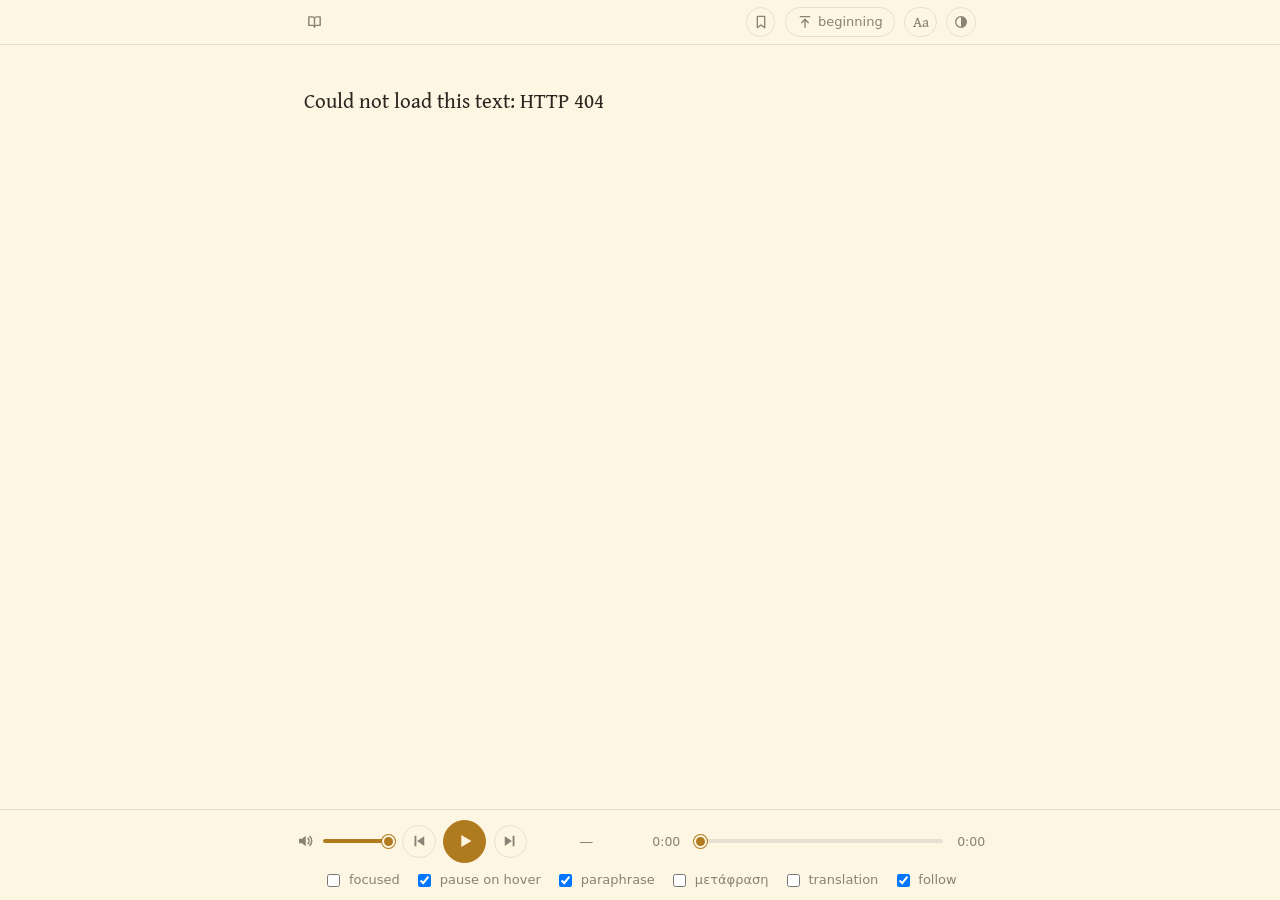
==== commit 0f864775: "Faster loading on phones, full titles on wide screens, library book folds - Fonts are served from th" ====
--- a/web/read.html
+++ b/web/read.html
@@ -4,6 +4,7 @@
 <meta charset="utf-8">
 <meta name="viewport" content="width=device-width, initial-scale=1, maximum-scale=1, user-scalable=no, viewport-fit=cover">
 <meta name="theme-color" content="#fdf6e3">
+<meta name="description" content="Read Greek texts verse by verse, following a recitation, with a paraphrase, translations, word study and the ancient scholia.">
 <link rel="manifest" href="manifest.webmanifest">
 <link rel="icon" href="icons/icon-32.png" sizes="32x32">
 <link rel="apple-touch-icon" href="icons/icon-180.png">
@@ -12,9 +13,6 @@
 <meta name="apple-mobile-web-app-capable" content="yes">
 <meta name="apple-mobile-web-app-status-bar-style" content="default">
 <title>Reader</title>
-<link rel="preconnect" href="https://fonts.googleapis.com">
-<link rel="preconnect" href="https://fonts.gstatic.com" crossorigin>
-<link href="https://fonts.googleapis.com/css2?family=EB+Garamond:ital,wght@0,400;0,700;1,400&family=Gentium+Book+Plus:ital,wght@0,400;0,700;1,400&family=GFS+Didot&display=swap" rel="stylesheet">
 <link rel="stylesheet" href="style.css">
 <script>
   // The chosen theme, applied before the page draws (no flash of the other one).
@@ -27,8 +25,26 @@
     }
   } catch {}
   // And the font for the Greek (Gentium unless another was chosen).
-  try { const f = localStorage.getItem("font"); if (f === "garamond" || f === "didot") document.documentElement.dataset.font = f; } catch {}
+  {
+    let font = "gentium";
+    try { const f = localStorage.getItem("font"); if (f === "garamond" || f === "didot") document.documentElement.dataset.font = font = f; } catch {}
+    // Fetch its Greek at once, rather than once the stylesheet has been read.
+    const file = { gentium: "gentium-book-plus-400", garamond: "eb-garamond-400", didot: "gfs-didot-400" }[font];
+    for (const part of ["greek", "greek-ext"]) {
+      const link = Object.assign(document.createElement("link"),
+        { rel: "preload", as: "font", type: "font/woff2", crossOrigin: "anonymous", href: `fonts/${file}-${part}.woff2` });
+      document.head.append(link);
+    }
+  }
+  // Start fetching the book now, while the scripts load (app.js picks this up).
+  {
+    const q = new URLSearchParams(location.search), text = q.get("text") || "iliad", book = Number(q.get("book") || 1);
+    window.bookRequest = fetch(text === "iliad" ? `/api/book/${book}` : `/api/text/${encodeURIComponent(text)}/${book}`);
+  }
 </script>
+<script defer src="theme.js"></script>
+<script defer src="shared.js"></script>
+<script defer src="app.js"></script>
 </head>
 <body>
 <header id="topbar">
@@ -36,10 +52,10 @@
     <a id="home" href="./" title="Library" aria-label="Library">
       <svg viewBox="0 0 24 24" width="17" height="17" aria-hidden="true"><path fill="none" stroke="currentColor" stroke-width="2" stroke-linecap="round" stroke-linejoin="round" d="M4 5.5h5a3 3 0 0 1 3 3V20a2.5 2.5 0 0 0-2.5-2.5H4zM20 5.5h-5a3 3 0 0 0-3 3V20a2.5 2.5 0 0 1 2.5-2.5H20z"/></svg>
     </a>
-    <span class="eyebrow" id="eyebrow"></span>
+    <span class="eyebrow" id="eyebrow"><span class="long"></span><span class="short"></span></span>
     <div id="book-picker" hidden>
       <button id="book-select" aria-haspopup="listbox" aria-expanded="false" aria-controls="book-menu">
-        <span id="book-label"></span>
+        <span id="book-label"><span class="long"></span><span class="short"></span></span>
         <svg viewBox="0 0 24 24" width="14" height="14" aria-hidden="true"><path fill="none" stroke="currentColor" stroke-width="2.2" stroke-linecap="round" stroke-linejoin="round" d="M6 9l6 6 6-6"/></svg>
       </button>
       <ul id="book-menu" role="listbox" aria-label="Book" hidden></ul>
@@ -161,8 +177,5 @@
   <button id="card-close" aria-label="Close">×</button>
   <div id="card-body"></div>
 </aside>
-<script src="theme.js"></script>
-<script src="shared.js"></script>
-<script src="app.js"></script>
 </body>
 </html>
--- a/web/style.css
+++ b/web/style.css
@@ -1,3 +1,223 @@
+/* The Greek text's fonts, served from this site (from Google Fonts; SIL Open Font
+   License, see fonts/README.md). Each face is split by script; a browser downloads only
+   the parts a page uses (unicode-range). */
+@font-face {
+  font-family: 'EB Garamond';
+  font-style: italic;
+  font-weight: 400;
+  font-display: swap;
+  src: url(fonts/eb-garamond-400i-greek-ext.woff2) format('woff2');
+  unicode-range: U+1F00-1FFF;
+}
+@font-face {
+  font-family: 'EB Garamond';
+  font-style: italic;
+  font-weight: 400;
+  font-display: swap;
+  src: url(fonts/eb-garamond-400i-greek.woff2) format('woff2');
+  unicode-range: U+0370-0377, U+037A-037F, U+0384-038A, U+038C, U+038E-03A1, U+03A3-03FF;
+}
+@font-face {
+  font-family: 'EB Garamond';
+  font-style: italic;
+  font-weight: 400;
+  font-display: swap;
+  src: url(fonts/eb-garamond-400i-latin-ext.woff2) format('woff2');
+  unicode-range: U+0100-02BA, U+02BD-02C5, U+02C7-02CC, U+02CE-02D7, U+02DD-02FF, U+0304, U+0308, U+0329, U+1D00-1DBF, U+1E00-1E9F, U+1EF2-1EFF, U+2020, U+20A0-20AB, U+20AD-20C4, U+2113, U+2C60-2C7F, U+A720-A7FF;
+}
+@font-face {
+  font-family: 'EB Garamond';
+  font-style: italic;
+  font-weight: 400;
+  font-display: swap;
+  src: url(fonts/eb-garamond-400i-latin.woff2) format('woff2');
+  unicode-range: U+0000-00FF, U+0131, U+0152-0153, U+02BB-02BC, U+02C6, U+02DA, U+02DC, U+0304, U+0308, U+0329, U+2000-206F, U+20AC, U+2122, U+2191, U+2193, U+2212, U+2215, U+FEFF, U+FFFD;
+}
+@font-face {
+  font-family: 'EB Garamond';
+  font-style: normal;
+  font-weight: 400;
+  font-display: swap;
+  src: url(fonts/eb-garamond-400-greek-ext.woff2) format('woff2');
+  unicode-range: U+1F00-1FFF;
+}
+@font-face {
+  font-family: 'EB Garamond';
+  font-style: normal;
+  font-weight: 400;
+  font-display: swap;
+  src: url(fonts/eb-garamond-400-greek.woff2) format('woff2');
+  unicode-range: U+0370-0377, U+037A-037F, U+0384-038A, U+038C, U+038E-03A1, U+03A3-03FF;
+}
+@font-face {
+  font-family: 'EB Garamond';
+  font-style: normal;
+  font-weight: 400;
+  font-display: swap;
+  src: url(fonts/eb-garamond-400-latin-ext.woff2) format('woff2');
+  unicode-range: U+0100-02BA, U+02BD-02C5, U+02C7-02CC, U+02CE-02D7, U+02DD-02FF, U+0304, U+0308, U+0329, U+1D00-1DBF, U+1E00-1E9F, U+1EF2-1EFF, U+2020, U+20A0-20AB, U+20AD-20C4, U+2113, U+2C60-2C7F, U+A720-A7FF;
+}
+@font-face {
+  font-family: 'EB Garamond';
+  font-style: normal;
+  font-weight: 400;
+  font-display: swap;
+  src: url(fonts/eb-garamond-400-latin.woff2) format('woff2');
+  unicode-range: U+0000-00FF, U+0131, U+0152-0153, U+02BB-02BC, U+02C6, U+02DA, U+02DC, U+0304, U+0308, U+0329, U+2000-206F, U+20AC, U+2122, U+2191, U+2193, U+2212, U+2215, U+FEFF, U+FFFD;
+}
+@font-face {
+  font-family: 'EB Garamond';
+  font-style: normal;
+  font-weight: 700;
+  font-display: swap;
+  src: url(fonts/eb-garamond-700-greek-ext.woff2) format('woff2');
+  unicode-range: U+1F00-1FFF;
+}
+@font-face {
+  font-family: 'EB Garamond';
+  font-style: normal;
+  font-weight: 700;
+  font-display: swap;
+  src: url(fonts/eb-garamond-700-greek.woff2) format('woff2');
+  unicode-range: U+0370-0377, U+037A-037F, U+0384-038A, U+038C, U+038E-03A1, U+03A3-03FF;
+}
+@font-face {
+  font-family: 'EB Garamond';
+  font-style: normal;
+  font-weight: 700;
+  font-display: swap;
+  src: url(fonts/eb-garamond-700-latin-ext.woff2) format('woff2');
+  unicode-range: U+0100-02BA, U+02BD-02C5, U+02C7-02CC, U+02CE-02D7, U+02DD-02FF, U+0304, U+0308, U+0329, U+1D00-1DBF, U+1E00-1E9F, U+1EF2-1EFF, U+2020, U+20A0-20AB, U+20AD-20C4, U+2113, U+2C60-2C7F, U+A720-A7FF;
+}
+@font-face {
+  font-family: 'EB Garamond';
+  font-style: normal;
+  font-weight: 700;
+  font-display: swap;
+  src: url(fonts/eb-garamond-700-latin.woff2) format('woff2');
+  unicode-range: U+0000-00FF, U+0131, U+0152-0153, U+02BB-02BC, U+02C6, U+02DA, U+02DC, U+0304, U+0308, U+0329, U+2000-206F, U+20AC, U+2122, U+2191, U+2193, U+2212, U+2215, U+FEFF, U+FFFD;
+}
+@font-face {
+  font-family: 'GFS Didot';
+  font-style: normal;
+  font-weight: 400;
+  font-display: swap;
+  src: url(fonts/gfs-didot-400-greek-ext.woff2) format('woff2');
+  unicode-range: U+1F00-1FFF;
+}
+@font-face {
+  font-family: 'GFS Didot';
+  font-style: normal;
+  font-weight: 400;
+  font-display: swap;
+  src: url(fonts/gfs-didot-400-greek.woff2) format('woff2');
+  unicode-range: U+0370-0377, U+037A-037F, U+0384-038A, U+038C, U+038E-03A1, U+03A3-03FF;
+}
+@font-face {
+  font-family: 'GFS Didot';
+  font-style: normal;
+  font-weight: 400;
+  font-display: swap;
+  src: url(fonts/gfs-didot-400-latin.woff2) format('woff2');
+  unicode-range: U+0000-00FF, U+0131, U+0152-0153, U+02BB-02BC, U+02C6, U+02DA, U+02DC, U+0304, U+0308, U+0329, U+2000-206F, U+20AC, U+2122, U+2191, U+2193, U+2212, U+2215, U+FEFF, U+FFFD;
+}
+@font-face {
+  font-family: 'Gentium Book Plus';
+  font-style: italic;
+  font-weight: 400;
+  font-display: swap;
+  src: url(fonts/gentium-book-plus-400i-greek-ext.woff2) format('woff2');
+  unicode-range: U+1F00-1FFF;
+}
+@font-face {
+  font-family: 'Gentium Book Plus';
+  font-style: italic;
+  font-weight: 400;
+  font-display: swap;
+  src: url(fonts/gentium-book-plus-400i-greek.woff2) format('woff2');
+  unicode-range: U+0370-0377, U+037A-037F, U+0384-038A, U+038C, U+038E-03A1, U+03A3-03FF;
+}
+@font-face {
+  font-family: 'Gentium Book Plus';
+  font-style: italic;
+  font-weight: 400;
+  font-display: swap;
+  src: url(fonts/gentium-book-plus-400i-latin-ext.woff2) format('woff2');
+  unicode-range: U+0100-02BA, U+02BD-02C5, U+02C7-02CC, U+02CE-02D7, U+02DD-02FF, U+0304, U+0308, U+0329, U+1D00-1DBF, U+1E00-1E9F, U+1EF2-1EFF, U+2020, U+20A0-20AB, U+20AD-20C4, U+2113, U+2C60-2C7F, U+A720-A7FF;
+}
+@font-face {
+  font-family: 'Gentium Book Plus';
+  font-style: italic;
+  font-weight: 400;
+  font-display: swap;
+  src: url(fonts/gentium-book-plus-400i-latin.woff2) format('woff2');
+  unicode-range: U+0000-00FF, U+0131, U+0152-0153, U+02BB-02BC, U+02C6, U+02DA, U+02DC, U+0304, U+0308, U+0329, U+2000-206F, U+20AC, U+2122, U+2191, U+2193, U+2212, U+2215, U+FEFF, U+FFFD;
+}
+@font-face {
+  font-family: 'Gentium Book Plus';
+  font-style: normal;
+  font-weight: 400;
+  font-display: swap;
+  src: url(fonts/gentium-book-plus-400-greek-ext.woff2) format('woff2');
+  unicode-range: U+1F00-1FFF;
+}
+@font-face {
+  font-family: 'Gentium Book Plus';
+  font-style: normal;
+  font-weight: 400;
+  font-display: swap;
+  src: url(fonts/gentium-book-plus-400-greek.woff2) format('woff2');
+  unicode-range: U+0370-0377, U+037A-037F, U+0384-038A, U+038C, U+038E-03A1, U+03A3-03FF;
+}
+@font-face {
+  font-family: 'Gentium Book Plus';
+  font-style: normal;
+  font-weight: 400;
+  font-display: swap;
+  src: url(fonts/gentium-book-plus-400-latin-ext.woff2) format('woff2');
+  unicode-range: U+0100-02BA, U+02BD-02C5, U+02C7-02CC, U+02CE-02D7, U+02DD-02FF, U+0304, U+0308, U+0329, U+1D00-1DBF, U+1E00-1E9F, U+1EF2-1EFF, U+2020, U+20A0-20AB, U+20AD-20C4, U+2113, U+2C60-2C7F, U+A720-A7FF;
+}
+@font-face {
+  font-family: 'Gentium Book Plus';
+  font-style: normal;
+  font-weight: 400;
+  font-display: swap;
+  src: url(fonts/gentium-book-plus-400-latin.woff2) format('woff2');
+  unicode-range: U+0000-00FF, U+0131, U+0152-0153, U+02BB-02BC, U+02C6, U+02DA, U+02DC, U+0304, U+0308, U+0329, U+2000-206F, U+20AC, U+2122, U+2191, U+2193, U+2212, U+2215, U+FEFF, U+FFFD;
+}
+@font-face {
+  font-family: 'Gentium Book Plus';
+  font-style: normal;
+  font-weight: 700;
+  font-display: swap;
+  src: url(fonts/gentium-book-plus-700-greek-ext.woff2) format('woff2');
+  unicode-range: U+1F00-1FFF;
+}
+@font-face {
+  font-family: 'Gentium Book Plus';
+  font-style: normal;
+  font-weight: 700;
+  font-display: swap;
+  src: url(fonts/gentium-book-plus-700-greek.woff2) format('woff2');
+  unicode-range: U+0370-0377, U+037A-037F, U+0384-038A, U+038C, U+038E-03A1, U+03A3-03FF;
+}
+@font-face {
+  font-family: 'Gentium Book Plus';
+  font-style: normal;
+  font-weight: 700;
+  font-display: swap;
+  src: url(fonts/gentium-book-plus-700-latin-ext.woff2) format('woff2');
+  unicode-range: U+0100-02BA, U+02BD-02C5, U+02C7-02CC, U+02CE-02D7, U+02DD-02FF, U+0304, U+0308, U+0329, U+1D00-1DBF, U+1E00-1E9F, U+1EF2-1EFF, U+2020, U+20A0-20AB, U+20AD-20C4, U+2113, U+2C60-2C7F, U+A720-A7FF;
+}
+@font-face {
+  font-family: 'Gentium Book Plus';
+  font-style: normal;
+  font-weight: 700;
+  font-display: swap;
+  src: url(fonts/gentium-book-plus-700-latin.woff2) format('woff2');
+  unicode-range: U+0000-00FF, U+0131, U+0152-0153, U+02BB-02BC, U+02C6, U+02DA, U+02DC, U+0304, U+0308, U+0329, U+2000-206F, U+20AC, U+2122, U+2191, U+2193, U+2212, U+2215, U+FEFF, U+FFFD;
+}
+
 :root {
   --bg: #fdf6e3;
   --text: #2b2620;
@@ -87,6 +307,12 @@
 }
 .eyebrow { color: var(--muted); letter-spacing: 0.06em; font-size: 0.85em; white-space: nowrap;
            min-width: 0; overflow: hidden; text-overflow: ellipsis; }
+/* The title and book in full on wider screens, shortened on phones (app.js fills both). */
+#eyebrow .short, #book-label .short { display: none; }
+@media (max-width: 640px) {
+  #eyebrow .long, #book-label .long { display: none; }
+  #eyebrow .short, #book-label .short { display: inline; }
+}
 /* Book picker: a button and a short menu under it (a native select fills a phone's
    screen with its list). */
 #book-picker { position: relative; min-width: 0; }
@@ -151,7 +377,8 @@
   background: transparent;
   border: 1px solid var(--rule);
   border-radius: 999px;
-  padding: 0.25rem 0.7rem;
+  height: 1.85rem;  /* as tall as the round buttons beside it */
+  padding: 0 0.7rem;
   cursor: pointer;
 }
 @media (hover: hover) { #to-start:hover { color: var(--text); border-color: var(--current-bar); } }
@@ -191,7 +418,7 @@
 #topbar, #player { zoom: var(--ui-scale, 1); }
 
 /* Text size menu (Aa): text and interface, each stepped smaller or larger. */
-#size-picker { position: relative; flex: none; }
+#size-picker { position: relative; flex: none; display: flex; }  /* flex: no line box (and descent) around the button */
 #size-button {
   height: 1.85rem;
   padding: 0 0.45rem;
@@ -262,6 +489,11 @@
 .credits { text-align: center; margin-bottom: 1rem; }
 
 #verses { list-style: none; margin: 0; padding: 0; }
+/* A book is hundreds of verses (thousands of words): the browser lays out and draws only
+   those near the screen, which is most of the work of opening a book on a phone. Each
+   remembers its size once drawn; until then it counts as a few lines. Not in focused mode,
+   where only three show anyway. */
+body:not(.focused) #verses > li { content-visibility: auto; contain-intrinsic-size: auto 6.5em; }
 .credit { margin: 0.4rem 0 0; color: var(--muted); font-family: system-ui, sans-serif; font-size: 12px; }
 body:not(.show-translation) #translation-credit { display: none; }
 body:not(.show-modern) #modern-credit { display: none; }
@@ -870,52 +1102,61 @@
 .work-title { color: var(--text); text-decoration: none; font-size: 1.15em; }
 @media (hover: hover) { a.work-title:hover { color: var(--current-bar); } }
 .work-author { color: var(--muted); font-size: 0.8em; }
-/* A work in several books: a button with the book last opened, and a menu of them all. */
-.work-pick { position: relative; margin-left: auto; }
-.pick {
+/* A work in several books: a "Books" toggle under its title, folding out the list of them
+   in place (full names, the one last opened marked). */
+.fold {
   display: inline-flex;
   align-items: center;
   gap: 0.25rem;
-  max-width: 14rem;
-  padding: 0.1rem 0.45rem;
-  font: inherit;
+  margin-top: 0.3rem;
+  padding: 0.1rem 0.45rem 0.1rem 0.5rem;
+  font: 13px system-ui, sans-serif;
+  color: var(--muted);
+  background: transparent;
+  border: 1px solid var(--rule);
+  border-radius: 6px;
+  cursor: pointer;
+}
+.fold svg { flex: none; transition: transform 150ms ease; }
+.fold[aria-expanded="true"] { color: var(--text); border-color: var(--current-bar); }
+.fold[aria-expanded="true"] svg { transform: rotate(180deg); }
+@media (hover: hover) { .fold:hover { color: var(--text); border-color: var(--current-bar); } }
+.library .book-list {
+  display: grid;
+  grid-template-columns: repeat(auto-fill, minmax(9.5rem, 1fr));
+  gap: 0.3rem;
+  margin: 0.5rem 0 0.2rem;
+  padding: 0;
+  list-style: none;
   font-size: 0.8em;
-  color: var(--muted);
-  background: transparent;
+}
+.library .book-list[hidden], .library .member-list[hidden] { display: none; }
+.library .book-list a {
+  display: block;
+  padding: 0.2rem 0.55rem;
+  color: var(--text);
+  text-decoration: none;
+  white-space: nowrap;
+  overflow: hidden;
+  text-overflow: ellipsis;
   border: 1px solid var(--rule);
   border-radius: 6px;
-  cursor: pointer;
-}
-.pick-label { min-width: 0; overflow: hidden; text-overflow: ellipsis; white-space: nowrap; }
-.pick svg { flex: none; }
-@media (hover: hover) { .pick:hover { color: var(--text); border-color: var(--current-bar); } }
-.pick[aria-expanded="true"] { color: var(--text); border-color: var(--current-bar); }
-.library .menu {
-  position: absolute;
-  top: calc(100% + 6px);
-  right: 0;
-  z-index: 7;
-  min-width: 9rem;
-  max-width: calc(100vw / var(--ui-scale, 1) - 32px);
-  max-height: min(55vh, 26rem);
-  max-height: min(55dvh, 26rem);
-  overflow-y: auto;
-  overscroll-behavior: contain;
-  margin: 0;
-  padding: 0.3rem 0;
+}
+@media (hover: hover) { .library .book-list a:hover { border-color: var(--current-bar); } }
+.library .book-list a[aria-current="true"] { color: var(--current-bar); border-color: var(--current-bar); }
+/* A collection's books, each with a toggle for its chapters. */
+.library .member-list {
+  margin: 0.4rem 0 0.2rem;
+  padding: 0;
   list-style: none;
-  background: var(--bg);
+  font-size: 0.85em;
   border: 1px solid var(--rule);
   border-radius: 10px;
-  box-shadow: 0 8px 28px rgba(0, 0, 0, 0.14);
-  font-size: 0.85em;
-}
-.library .menu[hidden] { display: none; }
-.library .menu a { display: block; padding: 0.35rem 0.9rem; color: var(--text); text-decoration: none; white-space: nowrap; }
-@media (hover: hover) { .library .menu a:hover { background: var(--current-bg); } }
-.library .menu a[aria-current="true"] { color: var(--current-bar); font-weight: 600; }
-/* A collection's menu: its books, each with a toggle for its chapters. */
-.library .menu.nested { min-width: 15rem; }
+}
+.library .member + .member { border-top: 1px solid color-mix(in srgb, var(--rule) 60%, transparent); }
+.member-row a { display: block; padding: 0.35rem 0.9rem; color: var(--text); text-decoration: none; }
+@media (hover: hover) { .member-row a:hover { color: var(--current-bar); } }
+.member-row a[aria-current="true"] { color: var(--current-bar); font-weight: 600; }
 .member-row { display: flex; align-items: center; }
 .member-row a { flex: 1; min-width: 0; overflow: hidden; text-overflow: ellipsis; }
 .expand {
@@ -1038,7 +1279,7 @@
 .skel { display: grid; grid-template-columns: 3rem 1fr; column-gap: 0.75rem; row-gap: 0.45rem; padding: 0.35rem 0; margin-bottom: 0.7rem; }
 .skel .sk-line { grid-column: 2; height: 0.8em; width: var(--w, 80%); border-radius: 4px; }
 .skel .sk-sub { height: 0.6em; width: calc(var(--w, 80%) - 12%); opacity: 0.6; }
-.skel .sk-line, .sch-skel span {
+.skel .sk-line, .sch-skel span, .card-skel span, .lib-skel span {
   background: linear-gradient(90deg, var(--rule) 25%, color-mix(in srgb, var(--rule) 45%, var(--bg)) 50%, var(--rule) 75%);
   background-size: 300% 100%;
   animation: shimmer 1.4s ease-in-out infinite;
@@ -1055,6 +1296,20 @@
 .sch-skel span:nth-child(3) { width: 85%; }
 .sch-skel span:nth-child(4) { width: 60%; }
 
+/* A word's card before its data comes: the word, then grey lines. */
+.card-skel { display: grid; gap: 0.6rem; padding: 0.5rem 0 0.3rem; min-width: 14rem; }
+.card-skel span { display: block; height: 0.75em; border-radius: 4px; }
+.card-skel span:nth-child(1) { width: 55%; height: 1em; }
+.card-skel span:nth-child(2) { width: 90%; }
+.card-skel span:nth-child(3) { width: 70%; }
+.card-skel span:nth-child(4) { width: 82%; }
+.card-skel span:nth-child(5) { width: 45%; }
+
+/* The library before its list comes: grey rows. */
+.lib-skel { margin: 2rem 0 0; display: grid; gap: 0.9rem; animation: skel-in 250ms ease 180ms both; }
+.lib-skel span { display: block; height: 0.9em; border-radius: 4px; width: var(--w, 60%); }
+.lib-skel span.h { height: 0.6em; width: 5rem; margin-top: 0.6rem; }
+
 /* Moving between pages: the old page fades into the new; in the reader the bars stay
    where they are (browsers with cross-document view transitions; others just load). */
 @media (prefers-reduced-motion: no-preference) {
